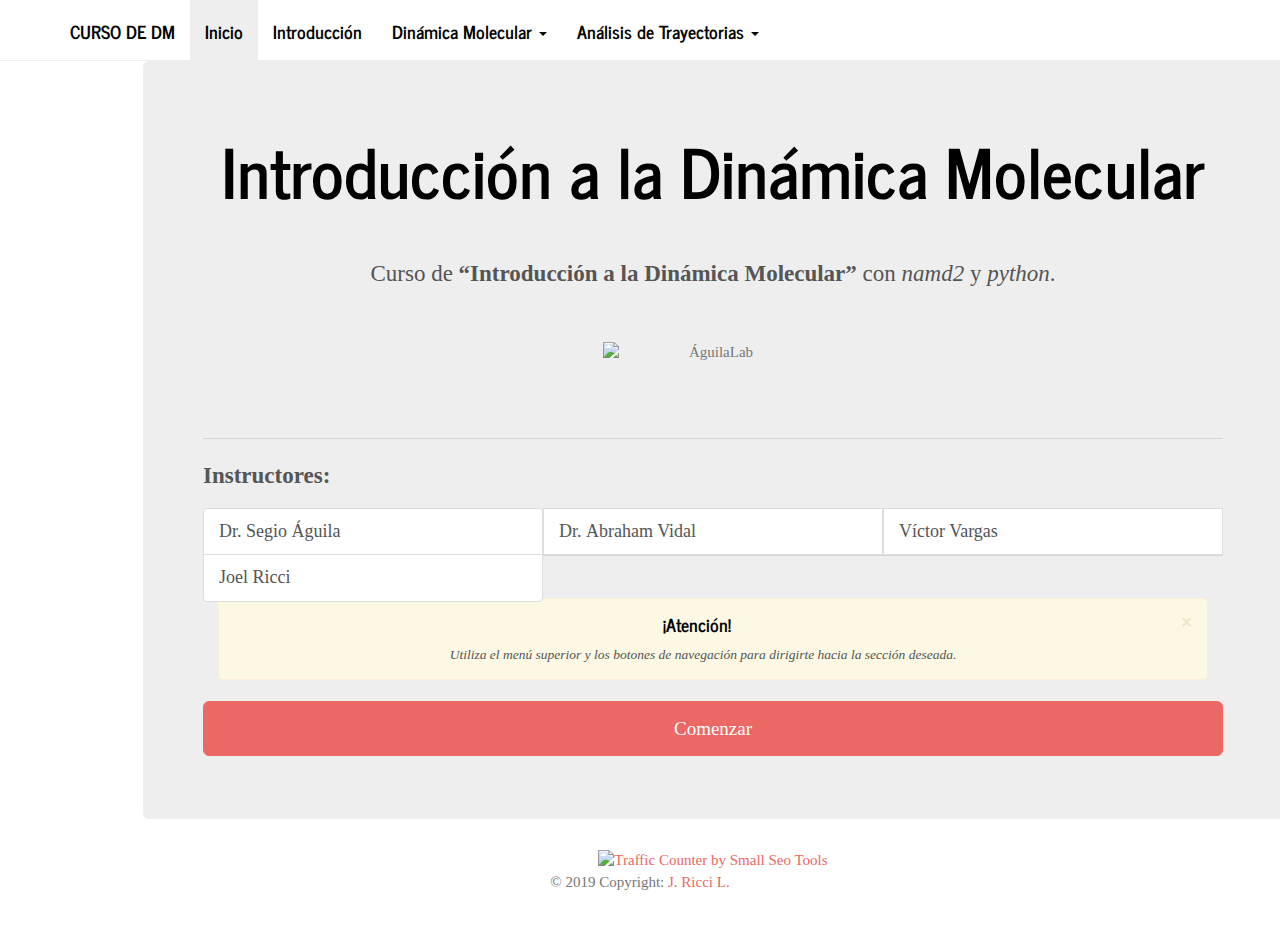
==== docs/index.html @ 70ac1cef "Repositorio inicializado" ====
<!DOCTYPE html>

<html xmlns="http://www.w3.org/1999/xhtml">

<head>

<meta charset="utf-8" />
<meta http-equiv="Content-Type" content="text/html; charset=utf-8" />
<meta name="generator" content="pandoc" />
<meta http-equiv="X-UA-Compatible" content="IE=EDGE" />




<title>index.utf8.md</title>

<script src="site_libs/jquery-1.11.3/jquery.min.js"></script>
<meta name="viewport" content="width=device-width, initial-scale=1" />
<link href="site_libs/bootstrap-3.3.5/css/journal.min.css" rel="stylesheet" />
<script src="site_libs/bootstrap-3.3.5/js/bootstrap.min.js"></script>
<script src="site_libs/bootstrap-3.3.5/shim/html5shiv.min.js"></script>
<script src="site_libs/bootstrap-3.3.5/shim/respond.min.js"></script>
<script src="site_libs/navigation-1.1/tabsets.js"></script>




<style type="text/css">
h1 {
  font-size: 34px;
}
h1.title {
  font-size: 38px;
}
h2 {
  font-size: 30px;
}
h3 {
  font-size: 24px;
}
h4 {
  font-size: 18px;
}
h5 {
  font-size: 16px;
}
h6 {
  font-size: 12px;
}
.table th:not([align]) {
  text-align: left;
}
</style>

<link rel="stylesheet" href="styles.css" type="text/css" />



<style type = "text/css">
.main-container {
  max-width: 940px;
  margin-left: auto;
  margin-right: auto;
}
code {
  color: inherit;
  background-color: rgba(0, 0, 0, 0.04);
}
img {
  max-width:100%;
}
.tabbed-pane {
  padding-top: 12px;
}
.html-widget {
  margin-bottom: 20px;
}
button.code-folding-btn:focus {
  outline: none;
}
summary {
  display: list-item;
}
</style>


<style type="text/css">
/* padding for bootstrap navbar */
body {
  padding-top: 61px;
  padding-bottom: 40px;
}
/* offset scroll position for anchor links (for fixed navbar)  */
.section h1 {
  padding-top: 66px;
  margin-top: -66px;
}
.section h2 {
  padding-top: 66px;
  margin-top: -66px;
}
.section h3 {
  padding-top: 66px;
  margin-top: -66px;
}
.section h4 {
  padding-top: 66px;
  margin-top: -66px;
}
.section h5 {
  padding-top: 66px;
  margin-top: -66px;
}
.section h6 {
  padding-top: 66px;
  margin-top: -66px;
}
.dropdown-submenu {
  position: relative;
}
.dropdown-submenu>.dropdown-menu {
  top: 0;
  left: 100%;
  margin-top: -6px;
  margin-left: -1px;
  border-radius: 0 6px 6px 6px;
}
.dropdown-submenu:hover>.dropdown-menu {
  display: block;
}
.dropdown-submenu>a:after {
  display: block;
  content: " ";
  float: right;
  width: 0;
  height: 0;
  border-color: transparent;
  border-style: solid;
  border-width: 5px 0 5px 5px;
  border-left-color: #cccccc;
  margin-top: 5px;
  margin-right: -10px;
}
.dropdown-submenu:hover>a:after {
  border-left-color: #ffffff;
}
.dropdown-submenu.pull-left {
  float: none;
}
.dropdown-submenu.pull-left>.dropdown-menu {
  left: -100%;
  margin-left: 10px;
  border-radius: 6px 0 6px 6px;
}
</style>

<script>
// manage active state of menu based on current page
$(document).ready(function () {
  // active menu anchor
  href = window.location.pathname
  href = href.substr(href.lastIndexOf('/') + 1)
  if (href === "")
    href = "index.html";
  var menuAnchor = $('a[href="' + href + '"]');

  // mark it active
  menuAnchor.parent().addClass('active');

  // if it's got a parent navbar menu mark it active as well
  menuAnchor.closest('li.dropdown').addClass('active');
});
</script>

<!-- tabsets -->

<style type="text/css">
.tabset-dropdown > .nav-tabs {
  display: inline-table;
  max-height: 500px;
  min-height: 44px;
  overflow-y: auto;
  background: white;
  border: 1px solid #ddd;
  border-radius: 4px;
}

.tabset-dropdown > .nav-tabs > li.active:before {
  content: "";
  font-family: 'Glyphicons Halflings';
  display: inline-block;
  padding: 10px;
  border-right: 1px solid #ddd;
}

.tabset-dropdown > .nav-tabs.nav-tabs-open > li.active:before {
  content: "&#xe258;";
  border: none;
}

.tabset-dropdown > .nav-tabs.nav-tabs-open:before {
  content: "";
  font-family: 'Glyphicons Halflings';
  display: inline-block;
  padding: 10px;
  border-right: 1px solid #ddd;
}

.tabset-dropdown > .nav-tabs > li.active {
  display: block;
}

.tabset-dropdown > .nav-tabs > li > a,
.tabset-dropdown > .nav-tabs > li > a:focus,
.tabset-dropdown > .nav-tabs > li > a:hover {
  border: none;
  display: inline-block;
  border-radius: 4px;
}

.tabset-dropdown > .nav-tabs.nav-tabs-open > li {
  display: block;
  float: none;
}

.tabset-dropdown > .nav-tabs > li {
  display: none;
}
</style>

<!-- code folding -->




</head>

<body>


<div class="container-fluid main-container">




<div class="navbar navbar-default  navbar-fixed-top" role="navigation">
  <div class="container">
    <div class="navbar-header">
      <button type="button" class="navbar-toggle collapsed" data-toggle="collapse" data-target="#navbar">
        <span class="icon-bar"></span>
        <span class="icon-bar"></span>
        <span class="icon-bar"></span>
      </button>
      <a class="navbar-brand" href="index.html">Curso de DM</a>
    </div>
    <div id="navbar" class="navbar-collapse collapse">
      <ul class="nav navbar-nav">
        <li>
  <a href="index.html">Inicio</a>
</li>
<li>
  <a href="intro_R_p1.html">Introducción</a>
</li>
<li class="dropdown">
  <a href="#" class="dropdown-toggle" data-toggle="dropdown" role="button" aria-expanded="false">
    Dinámica Molecular
     
    <span class="caret"></span>
  </a>
  <ul class="dropdown-menu" role="menu">
    <li>
      <a href="prep_sistema.html">Preparación del Sistema</a>
    </li>
    <li>
      <a href="parametros_dm.html">Archivos de Configuración</a>
    </li>
  </ul>
</li>
<li class="dropdown">
  <a href="#" class="dropdown-toggle" data-toggle="dropdown" role="button" aria-expanded="false">
    Análisis de Trayectorias
     
    <span class="caret"></span>
  </a>
  <ul class="dropdown-menu" role="menu">
    <li>
      <a href="intro_R_p3.html">RMSD y RMSF</a>
    </li>
  </ul>
</li>
      </ul>
      <ul class="nav navbar-nav navbar-right">
        
      </ul>
    </div><!--/.nav-collapse -->
  </div><!--/.container -->
</div><!--/.navbar -->

<div class="fluid-row" id="header">




</div>


<div class="container">
<div class="jumbotron">
<h1 class="display-4 text-center pb-3">
Introducción a la Dinámica Molecular
</h1>
<br><br>
<p class="lead text-center">
Curso de <strong>“Introducción a la Dinámica Molecular”</strong> con <i>namd2</i> y <i>python</i>.
</p>
<br>
<div class="container-fluid p-3">
<div class="row">
<div class="col-xm-12 col-sm-12 text-center">
<img src="http://aguilalab.com/wp-content/uploads/2018/06/aguila_logo.svg" class="img-responsive mx-auto d-block" alt="ÁguilaLab">
</div>
</div>
</div>
<hr class="my-5">
<p>
<strong>Instructores:</strong>
</p>
<ul class="list-group list-group-flush">
<li class="list-group-item col-sm-12 col-md-4">
Dr. Segio Águila
</li>
<li class="list-group-item col-sm-12 col-md-4">
Dr. Abraham Vidal
</li>
<li class="list-group-item col-sm-12 col-md-4">
Víctor Vargas
</li>
<li class="list-group-item col-sm-12 col-md-4">
Joel Ricci
</li>
</ul>
<br>
<hr class="my-4">
<br>
<div class="container py-5">
<div class="alert alert-dismissible alert-warning py-5">
<button type="button" class="close" data-dismiss="alert">×</button>
<h4 class="alert-heading text-center">
¡Atención!
</h4>
<p class="mb-0 text-center small">
Utiliza el menú superior y los botones de navegación para dirigirte hacia la sección deseada.
</p>
</div>
</div>
<p class="lead">
<a class="btn btn-primary btn-lg btn-block" href="./intro_R_p1.html" role="button">Comenzar</a>
</p>
</div>
</div>

<!-- Footer -->
<footer class="page-footer font-small blue">
  
  <!-- Counter -->
  <div class="container text-center">
  <a href="https://smallseotools.com/visitor-hit-counter/" target="_blank" title="Traffic Counter by Small Seo Tools" rel="nofollow noopener"><img src="https://smallseotools.com/counterDisplay?code=48f89ebe91e41e4e5cf53c9693a62c10&style=0004&pad=5&type=page&initCount=1" alt="Traffic Counter by Small Seo Tools" border="0"></a>
  </div>

  <!-- Copyright -->
  <div class="footer-copyright text-center py-3">© 2019 Copyright:
    <a href="https://github.com/jRicciL"> J. Ricci L.</a>
  </div>
  <!-- Copyright -->
  <script src="http://3Dmol.csb.pitt.edu/build/3Dmol-min.js"></script>

</footer>
<!-- Footer -->



</div>

<script>

// add bootstrap table styles to pandoc tables
function bootstrapStylePandocTables() {
  $('tr.header').parent('thead').parent('table').addClass('table table-condensed');
}
$(document).ready(function () {
  bootstrapStylePandocTables();
});


</script>

<!-- tabsets -->

<script>
$(document).ready(function () {
  window.buildTabsets("TOC");
});

$(document).ready(function () {
  $('.tabset-dropdown > .nav-tabs > li').click(function () {
    $(this).parent().toggleClass('nav-tabs-open')
  });
});
</script>

<!-- code folding -->


<!-- dynamically load mathjax for compatibility with self-contained -->
<script>
  (function () {
    var script = document.createElement("script");
    script.type = "text/javascript";
    script.src  = "https://mathjax.rstudio.com/latest/MathJax.js?config=TeX-AMS-MML_HTMLorMML";
    document.getElementsByTagName("head")[0].appendChild(script);
  })();
</script>

</body>
</html>
---- docs/site_libs/bootstrap-3.3.5/css/journal.min.css ----
@font-face {
  font-family: 'News Cycle';
  font-style: normal;
  font-weight: 400;
  src: url(fonts/NewsCycle.ttf) format('truetype');
}
@font-face {
  font-family: 'News Cycle';
  font-style: normal;
  font-weight: 700;
  src: url(fonts/NewsCycleBold.ttf) format('truetype');
}

/*!
 * bootswatch v3.3.6
 * Homepage: http://bootswatch.com
 * Copyright 2012-2015 Thomas Park
 * Licensed under MIT
 * Based on Bootstrap
*//*!
 * Bootstrap v3.3.6 (http://getbootstrap.com)
 * Copyright 2011-2015 Twitter, Inc.
 * Licensed under MIT (https://github.com/twbs/bootstrap/blob/master/LICENSE)
 *//*! normalize.css v3.0.3 | MIT License | github.com/necolas/normalize.css */html{font-family:sans-serif;-ms-text-size-adjust:100%;-webkit-text-size-adjust:100%}body{margin:0}article,aside,details,figcaption,figure,footer,header,hgroup,main,menu,nav,section,summary{display:block}audio,canvas,progress,video{display:inline-block;vertical-align:baseline}audio:not([controls]){display:none;height:0}[hidden],template{display:none}a{background-color:transparent}a:active,a:hover{outline:0}abbr[title]{border-bottom:1px dotted}b,strong{font-weight:bold}dfn{font-style:italic}h1{font-size:2em;margin:0.67em 0}mark{background:#ff0;color:#000}small{font-size:80%}sub,sup{font-size:75%;line-height:0;position:relative;vertical-align:baseline}sup{top:-0.5em}sub{bottom:-0.25em}img{border:0}svg:not(:root){overflow:hidden}figure{margin:1em 40px}hr{-webkit-box-sizing:content-box;-moz-box-sizing:content-box;box-sizing:content-box;height:0}pre{overflow:auto}code,kbd,pre,samp{font-family:monospace, monospace;font-size:1em}button,input,optgroup,select,textarea{color:inherit;font:inherit;margin:0}button{overflow:visible}button,select{text-transform:none}button,html input[type="button"],input[type="reset"],input[type="submit"]{-webkit-appearance:button;cursor:pointer}button[disabled],html input[disabled]{cursor:default}button::-moz-focus-inner,input::-moz-focus-inner{border:0;padding:0}input{line-height:normal}input[type="checkbox"],input[type="radio"]{-webkit-box-sizing:border-box;-moz-box-sizing:border-box;box-sizing:border-box;padding:0}input[type="number"]::-webkit-inner-spin-button,input[type="number"]::-webkit-outer-spin-button{height:auto}input[type="search"]{-webkit-appearance:textfield;-webkit-box-sizing:content-box;-moz-box-sizing:content-box;box-sizing:content-box}input[type="search"]::-webkit-search-cancel-button,input[type="search"]::-webkit-search-decoration{-webkit-appearance:none}fieldset{border:1px solid #c0c0c0;margin:0 2px;padding:0.35em 0.625em 0.75em}legend{border:0;padding:0}textarea{overflow:auto}optgroup{font-weight:bold}table{border-collapse:collapse;border-spacing:0}td,th{padding:0}/*! Source: https://github.com/h5bp/html5-boilerplate/blob/master/src/css/main.css */@media print{*,*:before,*:after{background:transparent !important;color:#000 !important;-webkit-box-shadow:none !important;box-shadow:none !important;text-shadow:none !important}a,a:visited{text-decoration:underline}a[href]:after{content:" (" attr(href) ")"}abbr[title]:after{content:" (" attr(title) ")"}a[href^="#"]:after,a[href^="javascript:"]:after{content:""}pre,blockquote{border:1px solid #999;page-break-inside:avoid}thead{display:table-header-group}tr,img{page-break-inside:avoid}img{max-width:100% !important}p,h2,h3{orphans:3;widows:3}h2,h3{page-break-after:avoid}.navbar{display:none}.btn>.caret,.dropup>.btn>.caret{border-top-color:#000 !important}.label{border:1px solid #000}.table{border-collapse:collapse !important}.table td,.table th{background-color:#fff !important}.table-bordered th,.table-bordered td{border:1px solid #ddd !important}}@font-face{font-family:'Glyphicons Halflings';src:url('../fonts/glyphicons-halflings-regular.eot');src:url('../fonts/glyphicons-halflings-regular.eot?#iefix') format('embedded-opentype'),url('../fonts/glyphicons-halflings-regular.woff') format('woff'),url('../fonts/glyphicons-halflings-regular.ttf') format('truetype'),url('../fonts/glyphicons-halflings-regular.svg#glyphicons_halflingsregular') format('svg')}.glyphicon{position:relative;top:1px;display:inline-block;font-family:'Glyphicons Halflings';font-style:normal;font-weight:normal;line-height:1;-webkit-font-smoothing:antialiased;-moz-osx-font-smoothing:grayscale}.glyphicon-asterisk:before{content:"\002a"}.glyphicon-plus:before{content:"\002b"}.glyphicon-euro:before,.glyphicon-eur:before{content:"\20ac"}.glyphicon-minus:before{content:"\2212"}.glyphicon-cloud:before{content:"\2601"}.glyphicon-envelope:before{content:"\2709"}.glyphicon-pencil:before{content:"\270f"}.glyphicon-glass:before{content:"\e001"}.glyphicon-music:before{content:"\e002"}.glyphicon-search:before{content:"\e003"}.glyphicon-heart:before{content:"\e005"}.glyphicon-star:before{content:"\e006"}.glyphicon-star-empty:before{content:"\e007"}.glyphicon-user:before{content:"\e008"}.glyphicon-film:before{content:"\e009"}.glyphicon-th-large:before{content:"\e010"}.glyphicon-th:before{content:"\e011"}.glyphicon-th-list:before{content:"\e012"}.glyphicon-ok:before{content:"\e013"}.glyphicon-remove:before{content:"\e014"}.glyphicon-zoom-in:before{content:"\e015"}.glyphicon-zoom-out:before{content:"\e016"}.glyphicon-off:before{content:"\e017"}.glyphicon-signal:before{content:"\e018"}.glyphicon-cog:before{content:"\e019"}.glyphicon-trash:before{content:"\e020"}.glyphicon-home:before{content:"\e021"}.glyphicon-file:before{content:"\e022"}.glyphicon-time:before{content:"\e023"}.glyphicon-road:before{content:"\e024"}.glyphicon-download-alt:before{content:"\e025"}.glyphicon-download:before{content:"\e026"}.glyphicon-upload:before{content:"\e027"}.glyphicon-inbox:before{content:"\e028"}.glyphicon-play-circle:before{content:"\e029"}.glyphicon-repeat:before{content:"\e030"}.glyphicon-refresh:before{content:"\e031"}.glyphicon-list-alt:before{content:"\e032"}.glyphicon-lock:before{content:"\e033"}.glyphicon-flag:before{content:"\e034"}.glyphicon-headphones:before{content:"\e035"}.glyphicon-volume-off:before{content:"\e036"}.glyphicon-volume-down:before{content:"\e037"}.glyphicon-volume-up:before{content:"\e038"}.glyphicon-qrcode:before{content:"\e039"}.glyphicon-barcode:before{content:"\e040"}.glyphicon-tag:before{content:"\e041"}.glyphicon-tags:before{content:"\e042"}.glyphicon-book:before{content:"\e043"}.glyphicon-bookmark:before{content:"\e044"}.glyphicon-print:before{content:"\e045"}.glyphicon-camera:before{content:"\e046"}.glyphicon-font:before{content:"\e047"}.glyphicon-bold:before{content:"\e048"}.glyphicon-italic:before{content:"\e049"}.glyphicon-text-height:before{content:"\e050"}.glyphicon-text-width:before{content:"\e051"}.glyphicon-align-left:before{content:"\e052"}.glyphicon-align-center:before{content:"\e053"}.glyphicon-align-right:before{content:"\e054"}.glyphicon-align-justify:before{content:"\e055"}.glyphicon-list:before{content:"\e056"}.glyphicon-indent-left:before{content:"\e057"}.glyphicon-indent-right:before{content:"\e058"}.glyphicon-facetime-video:before{content:"\e059"}.glyphicon-picture:before{content:"\e060"}.glyphicon-map-marker:before{content:"\e062"}.glyphicon-adjust:before{content:"\e063"}.glyphicon-tint:before{content:"\e064"}.glyphicon-edit:before{content:"\e065"}.glyphicon-share:before{content:"\e066"}.glyphicon-check:before{content:"\e067"}.glyphicon-move:before{content:"\e068"}.glyphicon-step-backward:before{content:"\e069"}.glyphicon-fast-backward:before{content:"\e070"}.glyphicon-backward:before{content:"\e071"}.glyphicon-play:before{content:"\e072"}.glyphicon-pause:before{content:"\e073"}.glyphicon-stop:before{content:"\e074"}.glyphicon-forward:before{content:"\e075"}.glyphicon-fast-forward:before{content:"\e076"}.glyphicon-step-forward:before{content:"\e077"}.glyphicon-eject:before{content:"\e078"}.glyphicon-chevron-left:before{content:"\e079"}.glyphicon-chevron-right:before{content:"\e080"}.glyphicon-plus-sign:before{content:"\e081"}.glyphicon-minus-sign:before{content:"\e082"}.glyphicon-remove-sign:before{content:"\e083"}.glyphicon-ok-sign:before{content:"\e084"}.glyphicon-question-sign:before{content:"\e085"}.glyphicon-info-sign:before{content:"\e086"}.glyphicon-screenshot:before{content:"\e087"}.glyphicon-remove-circle:before{content:"\e088"}.glyphicon-ok-circle:before{content:"\e089"}.glyphicon-ban-circle:before{content:"\e090"}.glyphicon-arrow-left:before{content:"\e091"}.glyphicon-arrow-right:before{content:"\e092"}.glyphicon-arrow-up:before{content:"\e093"}.glyphicon-arrow-down:before{content:"\e094"}.glyphicon-share-alt:before{content:"\e095"}.glyphicon-resize-full:before{content:"\e096"}.glyphicon-resize-small:before{content:"\e097"}.glyphicon-exclamation-sign:before{content:"\e101"}.glyphicon-gift:before{content:"\e102"}.glyphicon-leaf:before{content:"\e103"}.glyphicon-fire:before{content:"\e104"}.glyphicon-eye-open:before{content:"\e105"}.glyphicon-eye-close:before{content:"\e106"}.glyphicon-warning-sign:before{content:"\e107"}.glyphicon-plane:before{content:"\e108"}.glyphicon-calendar:before{content:"\e109"}.glyphicon-random:before{content:"\e110"}.glyphicon-comment:before{content:"\e111"}.glyphicon-magnet:before{content:"\e112"}.glyphicon-chevron-up:before{content:"\e113"}.glyphicon-chevron-down:before{content:"\e114"}.glyphicon-retweet:before{content:"\e115"}.glyphicon-shopping-cart:before{content:"\e116"}.glyphicon-folder-close:before{content:"\e117"}.glyphicon-folder-open:before{content:"\e118"}.glyphicon-resize-vertical:before{content:"\e119"}.glyphicon-resize-horizontal:before{content:"\e120"}.glyphicon-hdd:before{content:"\e121"}.glyphicon-bullhorn:before{content:"\e122"}.glyphicon-bell:before{content:"\e123"}.glyphicon-certificate:before{content:"\e124"}.glyphicon-thumbs-up:before{content:"\e125"}.glyphicon-thumbs-down:before{content:"\e126"}.glyphicon-hand-right:before{content:"\e127"}.glyphicon-hand-left:before{content:"\e128"}.glyphicon-hand-up:before{content:"\e129"}.glyphicon-hand-down:before{content:"\e130"}.glyphicon-circle-arrow-right:before{content:"\e131"}.glyphicon-circle-arrow-left:before{content:"\e132"}.glyphicon-circle-arrow-up:before{content:"\e133"}.glyphicon-circle-arrow-down:before{content:"\e134"}.glyphicon-globe:before{content:"\e135"}.glyphicon-wrench:before{content:"\e136"}.glyphicon-tasks:before{content:"\e137"}.glyphicon-filter:before{content:"\e138"}.glyphicon-briefcase:before{content:"\e139"}.glyphicon-fullscreen:before{content:"\e140"}.glyphicon-dashboard:before{content:"\e141"}.glyphicon-paperclip:before{content:"\e142"}.glyphicon-heart-empty:before{content:"\e143"}.glyphicon-link:before{content:"\e144"}.glyphicon-phone:before{content:"\e145"}.glyphicon-pushpin:before{content:"\e146"}.glyphicon-usd:before{content:"\e148"}.glyphicon-gbp:before{content:"\e149"}.glyphicon-sort:before{content:"\e150"}.glyphicon-sort-by-alphabet:before{content:"\e151"}.glyphicon-sort-by-alphabet-alt:before{content:"\e152"}.glyphicon-sort-by-order:before{content:"\e153"}.glyphicon-sort-by-order-alt:before{content:"\e154"}.glyphicon-sort-by-attributes:before{content:"\e155"}.glyphicon-sort-by-attributes-alt:before{content:"\e156"}.glyphicon-unchecked:before{content:"\e157"}.glyphicon-expand:before{content:"\e158"}.glyphicon-collapse-down:before{content:"\e159"}.glyphicon-collapse-up:before{content:"\e160"}.glyphicon-log-in:before{content:"\e161"}.glyphicon-flash:before{content:"\e162"}.glyphicon-log-out:before{content:"\e163"}.glyphicon-new-window:before{content:"\e164"}.glyphicon-record:before{content:"\e165"}.glyphicon-save:before{content:"\e166"}.glyphicon-open:before{content:"\e167"}.glyphicon-saved:before{content:"\e168"}.glyphicon-import:before{content:"\e169"}.glyphicon-export:before{content:"\e170"}.glyphicon-send:before{content:"\e171"}.glyphicon-floppy-disk:before{content:"\e172"}.glyphicon-floppy-saved:before{content:"\e173"}.glyphicon-floppy-remove:before{content:"\e174"}.glyphicon-floppy-save:before{content:"\e175"}.glyphicon-floppy-open:before{content:"\e176"}.glyphicon-credit-card:before{content:"\e177"}.glyphicon-transfer:before{content:"\e178"}.glyphicon-cutlery:before{content:"\e179"}.glyphicon-header:before{content:"\e180"}.glyphicon-compressed:before{content:"\e181"}.glyphicon-earphone:before{content:"\e182"}.glyphicon-phone-alt:before{content:"\e183"}.glyphicon-tower:before{content:"\e184"}.glyphicon-stats:before{content:"\e185"}.glyphicon-sd-video:before{content:"\e186"}.glyphicon-hd-video:before{content:"\e187"}.glyphicon-subtitles:before{content:"\e188"}.glyphicon-sound-stereo:before{content:"\e189"}.glyphicon-sound-dolby:before{content:"\e190"}.glyphicon-sound-5-1:before{content:"\e191"}.glyphicon-sound-6-1:before{content:"\e192"}.glyphicon-sound-7-1:before{content:"\e193"}.glyphicon-copyright-mark:before{content:"\e194"}.glyphicon-registration-mark:before{content:"\e195"}.glyphicon-cloud-download:before{content:"\e197"}.glyphicon-cloud-upload:before{content:"\e198"}.glyphicon-tree-conifer:before{content:"\e199"}.glyphicon-tree-deciduous:before{content:"\e200"}.glyphicon-cd:before{content:"\e201"}.glyphicon-save-file:before{content:"\e202"}.glyphicon-open-file:before{content:"\e203"}.glyphicon-level-up:before{content:"\e204"}.glyphicon-copy:before{content:"\e205"}.glyphicon-paste:before{content:"\e206"}.glyphicon-alert:before{content:"\e209"}.glyphicon-equalizer:before{content:"\e210"}.glyphicon-king:before{content:"\e211"}.glyphicon-queen:before{content:"\e212"}.glyphicon-pawn:before{content:"\e213"}.glyphicon-bishop:before{content:"\e214"}.glyphicon-knight:before{content:"\e215"}.glyphicon-baby-formula:before{content:"\e216"}.glyphicon-tent:before{content:"\26fa"}.glyphicon-blackboard:before{content:"\e218"}.glyphicon-bed:before{content:"\e219"}.glyphicon-apple:before{content:"\f8ff"}.glyphicon-erase:before{content:"\e221"}.glyphicon-hourglass:before{content:"\231b"}.glyphicon-lamp:before{content:"\e223"}.glyphicon-duplicate:before{content:"\e224"}.glyphicon-piggy-bank:before{content:"\e225"}.glyphicon-scissors:before{content:"\e226"}.glyphicon-bitcoin:before{content:"\e227"}.glyphicon-btc:before{content:"\e227"}.glyphicon-xbt:before{content:"\e227"}.glyphicon-yen:before{content:"\00a5"}.glyphicon-jpy:before{content:"\00a5"}.glyphicon-ruble:before{content:"\20bd"}.glyphicon-rub:before{content:"\20bd"}.glyphicon-scale:before{content:"\e230"}.glyphicon-ice-lolly:before{content:"\e231"}.glyphicon-ice-lolly-tasted:before{content:"\e232"}.glyphicon-education:before{content:"\e233"}.glyphicon-option-horizontal:before{content:"\e234"}.glyphicon-option-vertical:before{content:"\e235"}.glyphicon-menu-hamburger:before{content:"\e236"}.glyphicon-modal-window:before{content:"\e237"}.glyphicon-oil:before{content:"\e238"}.glyphicon-grain:before{content:"\e239"}.glyphicon-sunglasses:before{content:"\e240"}.glyphicon-text-size:before{content:"\e241"}.glyphicon-text-color:before{content:"\e242"}.glyphicon-text-background:before{content:"\e243"}.glyphicon-object-align-top:before{content:"\e244"}.glyphicon-object-align-bottom:before{content:"\e245"}.glyphicon-object-align-horizontal:before{content:"\e246"}.glyphicon-object-align-left:before{content:"\e247"}.glyphicon-object-align-vertical:before{content:"\e248"}.glyphicon-object-align-right:before{content:"\e249"}.glyphicon-triangle-right:before{content:"\e250"}.glyphicon-triangle-left:before{content:"\e251"}.glyphicon-triangle-bottom:before{content:"\e252"}.glyphicon-triangle-top:before{content:"\e253"}.glyphicon-console:before{content:"\e254"}.glyphicon-superscript:before{content:"\e255"}.glyphicon-subscript:before{content:"\e256"}.glyphicon-menu-left:before{content:"\e257"}.glyphicon-menu-right:before{content:"\e258"}.glyphicon-menu-down:before{content:"\e259"}.glyphicon-menu-up:before{content:"\e260"}*{-webkit-box-sizing:border-box;-moz-box-sizing:border-box;box-sizing:border-box}*:before,*:after{-webkit-box-sizing:border-box;-moz-box-sizing:border-box;box-sizing:border-box}html{font-size:10px;-webkit-tap-highlight-color:rgba(0,0,0,0)}body{font-family:Georgia,"Times New Roman",Times,serif;font-size:15px;line-height:1.42857143;color:#777777;background-color:#ffffff}input,button,select,textarea{font-family:inherit;font-size:inherit;line-height:inherit}a{color:#eb6864;text-decoration:none}a:hover,a:focus{color:#e22620;text-decoration:underline}a:focus{outline:thin dotted;outline:5px auto -webkit-focus-ring-color;outline-offset:-2px}figure{margin:0}img{vertical-align:middle}.img-responsive,.thumbnail>img,.thumbnail a>img,.carousel-inner>.item>img,.carousel-inner>.item>a>img{display:block;max-width:100%;height:auto}.img-rounded{border-radius:6px}.img-thumbnail{padding:4px;line-height:1.42857143;background-color:#ffffff;border:1px solid #dddddd;border-radius:4px;-webkit-transition:all .2s ease-in-out;-o-transition:all .2s ease-in-out;transition:all .2s ease-in-out;display:inline-block;max-width:100%;height:auto}.img-circle{border-radius:50%}hr{margin-top:21px;margin-bottom:21px;border:0;border-top:1px solid #eeeeee}.sr-only{position:absolute;width:1px;height:1px;margin:-1px;padding:0;overflow:hidden;clip:rect(0, 0, 0, 0);border:0}.sr-only-focusable:active,.sr-only-focusable:focus{position:static;width:auto;height:auto;margin:0;overflow:visible;clip:auto}[role="button"]{cursor:pointer}h1,h2,h3,h4,h5,h6,.h1,.h2,.h3,.h4,.h5,.h6{font-family:"News Cycle","Arial Narrow Bold",sans-serif;font-weight:700;line-height:1.1;color:#000000}h1 small,h2 small,h3 small,h4 small,h5 small,h6 small,.h1 small,.h2 small,.h3 small,.h4 small,.h5 small,.h6 small,h1 .small,h2 .small,h3 .small,h4 .small,h5 .small,h6 .small,.h1 .small,.h2 .small,.h3 .small,.h4 .small,.h5 .small,.h6 .small{font-weight:normal;line-height:1;color:#999999}h1,.h1,h2,.h2,h3,.h3{margin-top:21px;margin-bottom:10.5px}h1 small,.h1 small,h2 small,.h2 small,h3 small,.h3 small,h1 .small,.h1 .small,h2 .small,.h2 .small,h3 .small,.h3 .small{font-size:65%}h4,.h4,h5,.h5,h6,.h6{margin-top:10.5px;margin-bottom:10.5px}h4 small,.h4 small,h5 small,.h5 small,h6 small,.h6 small,h4 .small,.h4 .small,h5 .small,.h5 .small,h6 .small,.h6 .small{font-size:75%}h1,.h1{font-size:39px}h2,.h2{font-size:32px}h3,.h3{font-size:26px}h4,.h4{font-size:19px}h5,.h5{font-size:15px}h6,.h6{font-size:13px}p{margin:0 0 10.5px}.lead{margin-bottom:21px;font-size:17px;font-weight:300;line-height:1.4}@media (min-width:768px){.lead{font-size:22.5px}}small,.small{font-size:86%}mark,.mark{background-color:#fcf8e3;padding:.2em}.text-left{text-align:left}.text-right{text-align:right}.text-center{text-align:center}.text-justify{text-align:justify}.text-nowrap{white-space:nowrap}.text-lowercase{text-transform:lowercase}.text-uppercase{text-transform:uppercase}.text-capitalize{text-transform:capitalize}.text-muted{color:#999999}.text-primary{color:#eb6864}a.text-primary:hover,a.text-primary:focus{color:#e53c37}.text-success{color:#468847}a.text-success:hover,a.text-success:focus{color:#356635}.text-info{color:#3a87ad}a.text-info:hover,a.text-info:focus{color:#2d6987}.text-warning{color:#c09853}a.text-warning:hover,a.text-warning:focus{color:#a47e3c}.text-danger{color:#b94a48}a.text-danger:hover,a.text-danger:focus{color:#953b39}.bg-primary{color:#fff;background-color:#eb6864}a.bg-primary:hover,a.bg-primary:focus{background-color:#e53c37}.bg-success{background-color:#dff0d8}a.bg-success:hover,a.bg-success:focus{background-color:#c1e2b3}.bg-info{background-color:#d9edf7}a.bg-info:hover,a.bg-info:focus{background-color:#afd9ee}.bg-warning{background-color:#fcf8e3}a.bg-warning:hover,a.bg-warning:focus{background-color:#f7ecb5}.bg-danger{background-color:#f2dede}a.bg-danger:hover,a.bg-danger:focus{background-color:#e4b9b9}.page-header{padding-bottom:9.5px;margin:42px 0 21px;border-bottom:1px solid #eeeeee}ul,ol{margin-top:0;margin-bottom:10.5px}ul ul,ol ul,ul ol,ol ol{margin-bottom:0}.list-unstyled{padding-left:0;list-style:none}.list-inline{padding-left:0;list-style:none;margin-left:-5px}.list-inline>li{display:inline-block;padding-left:5px;padding-right:5px}dl{margin-top:0;margin-bottom:21px}dt,dd{line-height:1.42857143}dt{font-weight:bold}dd{margin-left:0}@media (min-width:768px){.dl-horizontal dt{float:left;width:160px;clear:left;text-align:right;overflow:hidden;text-overflow:ellipsis;white-space:nowrap}.dl-horizontal dd{margin-left:180px}}abbr[title],abbr[data-original-title]{cursor:help;border-bottom:1px dotted #999999}.initialism{font-size:90%;text-transform:uppercase}blockquote{padding:10.5px 21px;margin:0 0 21px;font-size:18.75px;border-left:5px solid #eeeeee}blockquote p:last-child,blockquote ul:last-child,blockquote ol:last-child{margin-bottom:0}blockquote footer,blockquote small,blockquote .small{display:block;font-size:80%;line-height:1.42857143;color:#999999}blockquote footer:before,blockquote small:before,blockquote .small:before{content:'\2014 \00A0'}.blockquote-reverse,blockquote.pull-right{padding-right:15px;padding-left:0;border-right:5px solid #eeeeee;border-left:0;text-align:right}.blockquote-reverse footer:before,blockquote.pull-right footer:before,.blockquote-reverse small:before,blockquote.pull-right small:before,.blockquote-reverse .small:before,blockquote.pull-right .small:before{content:''}.blockquote-reverse footer:after,blockquote.pull-right footer:after,.blockquote-reverse small:after,blockquote.pull-right small:after,.blockquote-reverse .small:after,blockquote.pull-right .small:after{content:'\00A0 \2014'}address{margin-bottom:21px;font-style:normal;line-height:1.42857143}code,kbd,pre,samp{font-family:monospace}code{padding:2px 4px;font-size:90%;color:#c7254e;background-color:#f9f2f4;border-radius:4px}kbd{padding:2px 4px;font-size:90%;color:#ffffff;background-color:#333333;border-radius:3px;-webkit-box-shadow:inset 0 -1px 0 rgba(0,0,0,0.25);box-shadow:inset 0 -1px 0 rgba(0,0,0,0.25)}kbd kbd{padding:0;font-size:100%;font-weight:bold;-webkit-box-shadow:none;box-shadow:none}pre{display:block;padding:10px;margin:0 0 10.5px;font-size:14px;line-height:1.42857143;word-break:break-all;word-wrap:break-word;color:#333333;background-color:#f5f5f5;border:1px solid #cccccc;border-radius:4px}pre code{padding:0;font-size:inherit;color:inherit;white-space:pre-wrap;background-color:transparent;border-radius:0}.pre-scrollable{max-height:340px;overflow-y:scroll}.container{margin-right:auto;margin-left:auto;padding-left:15px;padding-right:15px}@media (min-width:768px){.container{width:750px}}@media (min-width:992px){.container{width:970px}}@media (min-width:1200px){.container{width:1170px}}.container-fluid{margin-right:auto;margin-left:auto;padding-left:15px;padding-right:15px}.row{margin-left:-15px;margin-right:-15px}.col-xs-1,.col-sm-1,.col-md-1,.col-lg-1,.col-xs-2,.col-sm-2,.col-md-2,.col-lg-2,.col-xs-3,.col-sm-3,.col-md-3,.col-lg-3,.col-xs-4,.col-sm-4,.col-md-4,.col-lg-4,.col-xs-5,.col-sm-5,.col-md-5,.col-lg-5,.col-xs-6,.col-sm-6,.col-md-6,.col-lg-6,.col-xs-7,.col-sm-7,.col-md-7,.col-lg-7,.col-xs-8,.col-sm-8,.col-md-8,.col-lg-8,.col-xs-9,.col-sm-9,.col-md-9,.col-lg-9,.col-xs-10,.col-sm-10,.col-md-10,.col-lg-10,.col-xs-11,.col-sm-11,.col-md-11,.col-lg-11,.col-xs-12,.col-sm-12,.col-md-12,.col-lg-12{position:relative;min-height:1px;padding-left:15px;padding-right:15px}.col-xs-1,.col-xs-2,.col-xs-3,.col-xs-4,.col-xs-5,.col-xs-6,.col-xs-7,.col-xs-8,.col-xs-9,.col-xs-10,.col-xs-11,.col-xs-12{float:left}.col-xs-12{width:100%}.col-xs-11{width:91.66666667%}.col-xs-10{width:83.33333333%}.col-xs-9{width:75%}.col-xs-8{width:66.66666667%}.col-xs-7{width:58.33333333%}.col-xs-6{width:50%}.col-xs-5{width:41.66666667%}.col-xs-4{width:33.33333333%}.col-xs-3{width:25%}.col-xs-2{width:16.66666667%}.col-xs-1{width:8.33333333%}.col-xs-pull-12{right:100%}.col-xs-pull-11{right:91.66666667%}.col-xs-pull-10{right:83.33333333%}.col-xs-pull-9{right:75%}.col-xs-pull-8{right:66.66666667%}.col-xs-pull-7{right:58.33333333%}.col-xs-pull-6{right:50%}.col-xs-pull-5{right:41.66666667%}.col-xs-pull-4{right:33.33333333%}.col-xs-pull-3{right:25%}.col-xs-pull-2{right:16.66666667%}.col-xs-pull-1{right:8.33333333%}.col-xs-pull-0{right:auto}.col-xs-push-12{left:100%}.col-xs-push-11{left:91.66666667%}.col-xs-push-10{left:83.33333333%}.col-xs-push-9{left:75%}.col-xs-push-8{left:66.66666667%}.col-xs-push-7{left:58.33333333%}.col-xs-push-6{left:50%}.col-xs-push-5{left:41.66666667%}.col-xs-push-4{left:33.33333333%}.col-xs-push-3{left:25%}.col-xs-push-2{left:16.66666667%}.col-xs-push-1{left:8.33333333%}.col-xs-push-0{left:auto}.col-xs-offset-12{margin-left:100%}.col-xs-offset-11{margin-left:91.66666667%}.col-xs-offset-10{margin-left:83.33333333%}.col-xs-offset-9{margin-left:75%}.col-xs-offset-8{margin-left:66.66666667%}.col-xs-offset-7{margin-left:58.33333333%}.col-xs-offset-6{margin-left:50%}.col-xs-offset-5{margin-left:41.66666667%}.col-xs-offset-4{margin-left:33.33333333%}.col-xs-offset-3{margin-left:25%}.col-xs-offset-2{margin-left:16.66666667%}.col-xs-offset-1{margin-left:8.33333333%}.col-xs-offset-0{margin-left:0%}@media (min-width:768px){.col-sm-1,.col-sm-2,.col-sm-3,.col-sm-4,.col-sm-5,.col-sm-6,.col-sm-7,.col-sm-8,.col-sm-9,.col-sm-10,.col-sm-11,.col-sm-12{float:left}.col-sm-12{width:100%}.col-sm-11{width:91.66666667%}.col-sm-10{width:83.33333333%}.col-sm-9{width:75%}.col-sm-8{width:66.66666667%}.col-sm-7{width:58.33333333%}.col-sm-6{width:50%}.col-sm-5{width:41.66666667%}.col-sm-4{width:33.33333333%}.col-sm-3{width:25%}.col-sm-2{width:16.66666667%}.col-sm-1{width:8.33333333%}.col-sm-pull-12{right:100%}.col-sm-pull-11{right:91.66666667%}.col-sm-pull-10{right:83.33333333%}.col-sm-pull-9{right:75%}.col-sm-pull-8{right:66.66666667%}.col-sm-pull-7{right:58.33333333%}.col-sm-pull-6{right:50%}.col-sm-pull-5{right:41.66666667%}.col-sm-pull-4{right:33.33333333%}.col-sm-pull-3{right:25%}.col-sm-pull-2{right:16.66666667%}.col-sm-pull-1{right:8.33333333%}.col-sm-pull-0{right:auto}.col-sm-push-12{left:100%}.col-sm-push-11{left:91.66666667%}.col-sm-push-10{left:83.33333333%}.col-sm-push-9{left:75%}.col-sm-push-8{left:66.66666667%}.col-sm-push-7{left:58.33333333%}.col-sm-push-6{left:50%}.col-sm-push-5{left:41.66666667%}.col-sm-push-4{left:33.33333333%}.col-sm-push-3{left:25%}.col-sm-push-2{left:16.66666667%}.col-sm-push-1{left:8.33333333%}.col-sm-push-0{left:auto}.col-sm-offset-12{margin-left:100%}.col-sm-offset-11{margin-left:91.66666667%}.col-sm-offset-10{margin-left:83.33333333%}.col-sm-offset-9{margin-left:75%}.col-sm-offset-8{margin-left:66.66666667%}.col-sm-offset-7{margin-left:58.33333333%}.col-sm-offset-6{margin-left:50%}.col-sm-offset-5{margin-left:41.66666667%}.col-sm-offset-4{margin-left:33.33333333%}.col-sm-offset-3{margin-left:25%}.col-sm-offset-2{margin-left:16.66666667%}.col-sm-offset-1{margin-left:8.33333333%}.col-sm-offset-0{margin-left:0%}}@media (min-width:992px){.col-md-1,.col-md-2,.col-md-3,.col-md-4,.col-md-5,.col-md-6,.col-md-7,.col-md-8,.col-md-9,.col-md-10,.col-md-11,.col-md-12{float:left}.col-md-12{width:100%}.col-md-11{width:91.66666667%}.col-md-10{width:83.33333333%}.col-md-9{width:75%}.col-md-8{width:66.66666667%}.col-md-7{width:58.33333333%}.col-md-6{width:50%}.col-md-5{width:41.66666667%}.col-md-4{width:33.33333333%}.col-md-3{width:25%}.col-md-2{width:16.66666667%}.col-md-1{width:8.33333333%}.col-md-pull-12{right:100%}.col-md-pull-11{right:91.66666667%}.col-md-pull-10{right:83.33333333%}.col-md-pull-9{right:75%}.col-md-pull-8{right:66.66666667%}.col-md-pull-7{right:58.33333333%}.col-md-pull-6{right:50%}.col-md-pull-5{right:41.66666667%}.col-md-pull-4{right:33.33333333%}.col-md-pull-3{right:25%}.col-md-pull-2{right:16.66666667%}.col-md-pull-1{right:8.33333333%}.col-md-pull-0{right:auto}.col-md-push-12{left:100%}.col-md-push-11{left:91.66666667%}.col-md-push-10{left:83.33333333%}.col-md-push-9{left:75%}.col-md-push-8{left:66.66666667%}.col-md-push-7{left:58.33333333%}.col-md-push-6{left:50%}.col-md-push-5{left:41.66666667%}.col-md-push-4{left:33.33333333%}.col-md-push-3{left:25%}.col-md-push-2{left:16.66666667%}.col-md-push-1{left:8.33333333%}.col-md-push-0{left:auto}.col-md-offset-12{margin-left:100%}.col-md-offset-11{margin-left:91.66666667%}.col-md-offset-10{margin-left:83.33333333%}.col-md-offset-9{margin-left:75%}.col-md-offset-8{margin-left:66.66666667%}.col-md-offset-7{margin-left:58.33333333%}.col-md-offset-6{margin-left:50%}.col-md-offset-5{margin-left:41.66666667%}.col-md-offset-4{margin-left:33.33333333%}.col-md-offset-3{margin-left:25%}.col-md-offset-2{margin-left:16.66666667%}.col-md-offset-1{margin-left:8.33333333%}.col-md-offset-0{margin-left:0%}}@media (min-width:1200px){.col-lg-1,.col-lg-2,.col-lg-3,.col-lg-4,.col-lg-5,.col-lg-6,.col-lg-7,.col-lg-8,.col-lg-9,.col-lg-10,.col-lg-11,.col-lg-12{float:left}.col-lg-12{width:100%}.col-lg-11{width:91.66666667%}.col-lg-10{width:83.33333333%}.col-lg-9{width:75%}.col-lg-8{width:66.66666667%}.col-lg-7{width:58.33333333%}.col-lg-6{width:50%}.col-lg-5{width:41.66666667%}.col-lg-4{width:33.33333333%}.col-lg-3{width:25%}.col-lg-2{width:16.66666667%}.col-lg-1{width:8.33333333%}.col-lg-pull-12{right:100%}.col-lg-pull-11{right:91.66666667%}.col-lg-pull-10{right:83.33333333%}.col-lg-pull-9{right:75%}.col-lg-pull-8{right:66.66666667%}.col-lg-pull-7{right:58.33333333%}.col-lg-pull-6{right:50%}.col-lg-pull-5{right:41.66666667%}.col-lg-pull-4{right:33.33333333%}.col-lg-pull-3{right:25%}.col-lg-pull-2{right:16.66666667%}.col-lg-pull-1{right:8.33333333%}.col-lg-pull-0{right:auto}.col-lg-push-12{left:100%}.col-lg-push-11{left:91.66666667%}.col-lg-push-10{left:83.33333333%}.col-lg-push-9{left:75%}.col-lg-push-8{left:66.66666667%}.col-lg-push-7{left:58.33333333%}.col-lg-push-6{left:50%}.col-lg-push-5{left:41.66666667%}.col-lg-push-4{left:33.33333333%}.col-lg-push-3{left:25%}.col-lg-push-2{left:16.66666667%}.col-lg-push-1{left:8.33333333%}.col-lg-push-0{left:auto}.col-lg-offset-12{margin-left:100%}.col-lg-offset-11{margin-left:91.66666667%}.col-lg-offset-10{margin-left:83.33333333%}.col-lg-offset-9{margin-left:75%}.col-lg-offset-8{margin-left:66.66666667%}.col-lg-offset-7{margin-left:58.33333333%}.col-lg-offset-6{margin-left:50%}.col-lg-offset-5{margin-left:41.66666667%}.col-lg-offset-4{margin-left:33.33333333%}.col-lg-offset-3{margin-left:25%}.col-lg-offset-2{margin-left:16.66666667%}.col-lg-offset-1{margin-left:8.33333333%}.col-lg-offset-0{margin-left:0%}}table{background-color:transparent}caption{padding-top:8px;padding-bottom:8px;color:#999999;text-align:left}th{}.table{width:100%;max-width:100%;margin-bottom:21px}.table>thead>tr>th,.table>tbody>tr>th,.table>tfoot>tr>th,.table>thead>tr>td,.table>tbody>tr>td,.table>tfoot>tr>td{padding:8px;line-height:1.42857143;vertical-align:top;border-top:1px solid #dddddd}.table>thead>tr>th{vertical-align:bottom;border-bottom:2px solid #dddddd}.table>caption+thead>tr:first-child>th,.table>colgroup+thead>tr:first-child>th,.table>thead:first-child>tr:first-child>th,.table>caption+thead>tr:first-child>td,.table>colgroup+thead>tr:first-child>td,.table>thead:first-child>tr:first-child>td{border-top:0}.table>tbody+tbody{border-top:2px solid #dddddd}.table .table{background-color:#ffffff}.table-condensed>thead>tr>th,.table-condensed>tbody>tr>th,.table-condensed>tfoot>tr>th,.table-condensed>thead>tr>td,.table-condensed>tbody>tr>td,.table-condensed>tfoot>tr>td{padding:5px}.table-bordered{border:1px solid #dddddd}.table-bordered>thead>tr>th,.table-bordered>tbody>tr>th,.table-bordered>tfoot>tr>th,.table-bordered>thead>tr>td,.table-bordered>tbody>tr>td,.table-bordered>tfoot>tr>td{border:1px solid #dddddd}.table-bordered>thead>tr>th,.table-bordered>thead>tr>td{border-bottom-width:2px}.table-striped>tbody>tr:nth-of-type(odd){background-color:#f9f9f9}.table-hover>tbody>tr:hover{background-color:#f5f5f5}table col[class*="col-"]{position:static;float:none;display:table-column}table td[class*="col-"],table th[class*="col-"]{position:static;float:none;display:table-cell}.table>thead>tr>td.active,.table>tbody>tr>td.active,.table>tfoot>tr>td.active,.table>thead>tr>th.active,.table>tbody>tr>th.active,.table>tfoot>tr>th.active,.table>thead>tr.active>td,.table>tbody>tr.active>td,.table>tfoot>tr.active>td,.table>thead>tr.active>th,.table>tbody>tr.active>th,.table>tfoot>tr.active>th{background-color:#f5f5f5}.table-hover>tbody>tr>td.active:hover,.table-hover>tbody>tr>th.active:hover,.table-hover>tbody>tr.active:hover>td,.table-hover>tbody>tr:hover>.active,.table-hover>tbody>tr.active:hover>th{background-color:#e8e8e8}.table>thead>tr>td.success,.table>tbody>tr>td.success,.table>tfoot>tr>td.success,.table>thead>tr>th.success,.table>tbody>tr>th.success,.table>tfoot>tr>th.success,.table>thead>tr.success>td,.table>tbody>tr.success>td,.table>tfoot>tr.success>td,.table>thead>tr.success>th,.table>tbody>tr.success>th,.table>tfoot>tr.success>th{background-color:#dff0d8}.table-hover>tbody>tr>td.success:hover,.table-hover>tbody>tr>th.success:hover,.table-hover>tbody>tr.success:hover>td,.table-hover>tbody>tr:hover>.success,.table-hover>tbody>tr.success:hover>th{background-color:#d0e9c6}.table>thead>tr>td.info,.table>tbody>tr>td.info,.table>tfoot>tr>td.info,.table>thead>tr>th.info,.table>tbody>tr>th.info,.table>tfoot>tr>th.info,.table>thead>tr.info>td,.table>tbody>tr.info>td,.table>tfoot>tr.info>td,.table>thead>tr.info>th,.table>tbody>tr.info>th,.table>tfoot>tr.info>th{background-color:#d9edf7}.table-hover>tbody>tr>td.info:hover,.table-hover>tbody>tr>th.info:hover,.table-hover>tbody>tr.info:hover>td,.table-hover>tbody>tr:hover>.info,.table-hover>tbody>tr.info:hover>th{background-color:#c4e3f3}.table>thead>tr>td.warning,.table>tbody>tr>td.warning,.table>tfoot>tr>td.warning,.table>thead>tr>th.warning,.table>tbody>tr>th.warning,.table>tfoot>tr>th.warning,.table>thead>tr.warning>td,.table>tbody>tr.warning>td,.table>tfoot>tr.warning>td,.table>thead>tr.warning>th,.table>tbody>tr.warning>th,.table>tfoot>tr.warning>th{background-color:#fcf8e3}.table-hover>tbody>tr>td.warning:hover,.table-hover>tbody>tr>th.warning:hover,.table-hover>tbody>tr.warning:hover>td,.table-hover>tbody>tr:hover>.warning,.table-hover>tbody>tr.warning:hover>th{background-color:#faf2cc}.table>thead>tr>td.danger,.table>tbody>tr>td.danger,.table>tfoot>tr>td.danger,.table>thead>tr>th.danger,.table>tbody>tr>th.danger,.table>tfoot>tr>th.danger,.table>thead>tr.danger>td,.table>tbody>tr.danger>td,.table>tfoot>tr.danger>td,.table>thead>tr.danger>th,.table>tbody>tr.danger>th,.table>tfoot>tr.danger>th{background-color:#f2dede}.table-hover>tbody>tr>td.danger:hover,.table-hover>tbody>tr>th.danger:hover,.table-hover>tbody>tr.danger:hover>td,.table-hover>tbody>tr:hover>.danger,.table-hover>tbody>tr.danger:hover>th{background-color:#ebcccc}.table-responsive{overflow-x:auto;min-height:0.01%}@media screen and (max-width:767px){.table-responsive{width:100%;margin-bottom:15.75px;overflow-y:hidden;-ms-overflow-style:-ms-autohiding-scrollbar;border:1px solid #dddddd}.table-responsive>.table{margin-bottom:0}.table-responsive>.table>thead>tr>th,.table-responsive>.table>tbody>tr>th,.table-responsive>.table>tfoot>tr>th,.table-responsive>.table>thead>tr>td,.table-responsive>.table>tbody>tr>td,.table-responsive>.table>tfoot>tr>td{white-space:nowrap}.table-responsive>.table-bordered{border:0}.table-responsive>.table-bordered>thead>tr>th:first-child,.table-responsive>.table-bordered>tbody>tr>th:first-child,.table-responsive>.table-bordered>tfoot>tr>th:first-child,.table-responsive>.table-bordered>thead>tr>td:first-child,.table-responsive>.table-bordered>tbody>tr>td:first-child,.table-responsive>.table-bordered>tfoot>tr>td:first-child{border-left:0}.table-responsive>.table-bordered>thead>tr>th:last-child,.table-responsive>.table-bordered>tbody>tr>th:last-child,.table-responsive>.table-bordered>tfoot>tr>th:last-child,.table-responsive>.table-bordered>thead>tr>td:last-child,.table-responsive>.table-bordered>tbody>tr>td:last-child,.table-responsive>.table-bordered>tfoot>tr>td:last-child{border-right:0}.table-responsive>.table-bordered>tbody>tr:last-child>th,.table-responsive>.table-bordered>tfoot>tr:last-child>th,.table-responsive>.table-bordered>tbody>tr:last-child>td,.table-responsive>.table-bordered>tfoot>tr:last-child>td{border-bottom:0}}fieldset{padding:0;margin:0;border:0;min-width:0}legend{display:block;width:100%;padding:0;margin-bottom:21px;font-size:22.5px;line-height:inherit;color:#777777;border:0;border-bottom:1px solid #e5e5e5}label{display:inline-block;max-width:100%;margin-bottom:5px;font-weight:bold}input[type="search"]{-webkit-box-sizing:border-box;-moz-box-sizing:border-box;box-sizing:border-box}input[type="radio"],input[type="checkbox"]{margin:4px 0 0;margin-top:1px \9;line-height:normal}input[type="file"]{display:block}input[type="range"]{display:block;width:100%}select[multiple],select[size]{height:auto}input[type="file"]:focus,input[type="radio"]:focus,input[type="checkbox"]:focus{outline:thin dotted;outline:5px auto -webkit-focus-ring-color;outline-offset:-2px}output{display:block;padding-top:9px;font-size:15px;line-height:1.42857143;color:#777777}.form-control{display:block;width:100%;height:39px;padding:8px 12px;font-size:15px;line-height:1.42857143;color:#777777;background-color:#ffffff;background-image:none;border:1px solid #cccccc;border-radius:4px;-webkit-box-shadow:inset 0 1px 1px rgba(0,0,0,0.075);box-shadow:inset 0 1px 1px rgba(0,0,0,0.075);-webkit-transition:border-color ease-in-out .15s,-webkit-box-shadow ease-in-out .15s;-o-transition:border-color ease-in-out .15s,box-shadow ease-in-out .15s;transition:border-color ease-in-out .15s,box-shadow ease-in-out .15s}.form-control:focus{border-color:#66afe9;outline:0;-webkit-box-shadow:inset 0 1px 1px rgba(0,0,0,0.075),0 0 8px rgba(102,175,233,0.6);box-shadow:inset 0 1px 1px rgba(0,0,0,0.075),0 0 8px rgba(102,175,233,0.6)}.form-control::-moz-placeholder{color:#999999;opacity:1}.form-control:-ms-input-placeholder{color:#999999}.form-control::-webkit-input-placeholder{color:#999999}.form-control::-ms-expand{border:0;background-color:transparent}.form-control[disabled],.form-control[readonly],fieldset[disabled] .form-control{background-color:#eeeeee;opacity:1}.form-control[disabled],fieldset[disabled] .form-control{cursor:not-allowed}textarea.form-control{height:auto}input[type="search"]{-webkit-appearance:none}@media screen and (-webkit-min-device-pixel-ratio:0){input[type="date"].form-control,input[type="time"].form-control,input[type="datetime-local"].form-control,input[type="month"].form-control{line-height:39px}input[type="date"].input-sm,input[type="time"].input-sm,input[type="datetime-local"].input-sm,input[type="month"].input-sm,.input-group-sm input[type="date"],.input-group-sm input[type="time"],.input-group-sm input[type="datetime-local"],.input-group-sm input[type="month"]{line-height:31px}input[type="date"].input-lg,input[type="time"].input-lg,input[type="datetime-local"].input-lg,input[type="month"].input-lg,.input-group-lg input[type="date"],.input-group-lg input[type="time"],.input-group-lg input[type="datetime-local"],.input-group-lg input[type="month"]{line-height:56px}}.form-group{margin-bottom:15px}.radio,.checkbox{position:relative;display:block;margin-top:10px;margin-bottom:10px}.radio label,.checkbox label{min-height:21px;padding-left:20px;margin-bottom:0;font-weight:normal;cursor:pointer}.radio input[type="radio"],.radio-inline input[type="radio"],.checkbox input[type="checkbox"],.checkbox-inline input[type="checkbox"]{position:absolute;margin-left:-20px;margin-top:4px \9}.radio+.radio,.checkbox+.checkbox{margin-top:-5px}.radio-inline,.checkbox-inline{position:relative;display:inline-block;padding-left:20px;margin-bottom:0;vertical-align:middle;font-weight:normal;cursor:pointer}.radio-inline+.radio-inline,.checkbox-inline+.checkbox-inline{margin-top:0;margin-left:10px}input[type="radio"][disabled],input[type="checkbox"][disabled],input[type="radio"].disabled,input[type="checkbox"].disabled,fieldset[disabled] input[type="radio"],fieldset[disabled] input[type="checkbox"]{cursor:not-allowed}.radio-inline.disabled,.checkbox-inline.disabled,fieldset[disabled] .radio-inline,fieldset[disabled] .checkbox-inline{cursor:not-allowed}.radio.disabled label,.checkbox.disabled label,fieldset[disabled] .radio label,fieldset[disabled] .checkbox label{cursor:not-allowed}.form-control-static{padding-top:9px;padding-bottom:9px;margin-bottom:0;min-height:36px}.form-control-static.input-lg,.form-control-static.input-sm{padding-left:0;padding-right:0}.input-sm{height:31px;padding:5px 10px;font-size:13px;line-height:1.5;border-radius:3px}select.input-sm{height:31px;line-height:31px}textarea.input-sm,select[multiple].input-sm{height:auto}.form-group-sm .form-control{height:31px;padding:5px 10px;font-size:13px;line-height:1.5;border-radius:3px}.form-group-sm select.form-control{height:31px;line-height:31px}.form-group-sm textarea.form-control,.form-group-sm select[multiple].form-control{height:auto}.form-group-sm .form-control-static{height:31px;min-height:34px;padding:6px 10px;font-size:13px;line-height:1.5}.input-lg{height:56px;padding:14px 16px;font-size:19px;line-height:1.3333333;border-radius:6px}select.input-lg{height:56px;line-height:56px}textarea.input-lg,select[multiple].input-lg{height:auto}.form-group-lg .form-control{height:56px;padding:14px 16px;font-size:19px;line-height:1.3333333;border-radius:6px}.form-group-lg select.form-control{height:56px;line-height:56px}.form-group-lg textarea.form-control,.form-group-lg select[multiple].form-control{height:auto}.form-group-lg .form-control-static{height:56px;min-height:40px;padding:15px 16px;font-size:19px;line-height:1.3333333}.has-feedback{position:relative}.has-feedback .form-control{padding-right:48.75px}.form-control-feedback{position:absolute;top:0;right:0;z-index:2;display:block;width:39px;height:39px;line-height:39px;text-align:center;pointer-events:none}.input-lg+.form-control-feedback,.input-group-lg+.form-control-feedback,.form-group-lg .form-control+.form-control-feedback{width:56px;height:56px;line-height:56px}.input-sm+.form-control-feedback,.input-group-sm+.form-control-feedback,.form-group-sm .form-control+.form-control-feedback{width:31px;height:31px;line-height:31px}.has-success .help-block,.has-success .control-label,.has-success .radio,.has-success .checkbox,.has-success .radio-inline,.has-success .checkbox-inline,.has-success.radio label,.has-success.checkbox label,.has-success.radio-inline label,.has-success.checkbox-inline label{color:#468847}.has-success .form-control{border-color:#468847;-webkit-box-shadow:inset 0 1px 1px rgba(0,0,0,0.075);box-shadow:inset 0 1px 1px rgba(0,0,0,0.075)}.has-success .form-control:focus{border-color:#356635;-webkit-box-shadow:inset 0 1px 1px rgba(0,0,0,0.075),0 0 6px #7aba7b;box-shadow:inset 0 1px 1px rgba(0,0,0,0.075),0 0 6px #7aba7b}.has-success .input-group-addon{color:#468847;border-color:#468847;background-color:#dff0d8}.has-success .form-control-feedback{color:#468847}.has-warning .help-block,.has-warning .control-label,.has-warning .radio,.has-warning .checkbox,.has-warning .radio-inline,.has-warning .checkbox-inline,.has-warning.radio label,.has-warning.checkbox label,.has-warning.radio-inline label,.has-warning.checkbox-inline label{color:#c09853}.has-warning .form-control{border-color:#c09853;-webkit-box-shadow:inset 0 1px 1px rgba(0,0,0,0.075);box-shadow:inset 0 1px 1px rgba(0,0,0,0.075)}.has-warning .form-control:focus{border-color:#a47e3c;-webkit-box-shadow:inset 0 1px 1px rgba(0,0,0,0.075),0 0 6px #dbc59e;box-shadow:inset 0 1px 1px rgba(0,0,0,0.075),0 0 6px #dbc59e}.has-warning .input-group-addon{color:#c09853;border-color:#c09853;background-color:#fcf8e3}.has-warning .form-control-feedback{color:#c09853}.has-error .help-block,.has-error .control-label,.has-error .radio,.has-error .checkbox,.has-error .radio-inline,.has-error .checkbox-inline,.has-error.radio label,.has-error.checkbox label,.has-error.radio-inline label,.has-error.checkbox-inline label{color:#b94a48}.has-error .form-control{border-color:#b94a48;-webkit-box-shadow:inset 0 1px 1px rgba(0,0,0,0.075);box-shadow:inset 0 1px 1px rgba(0,0,0,0.075)}.has-error .form-control:focus{border-color:#953b39;-webkit-box-shadow:inset 0 1px 1px rgba(0,0,0,0.075),0 0 6px #d59392;box-shadow:inset 0 1px 1px rgba(0,0,0,0.075),0 0 6px #d59392}.has-error .input-group-addon{color:#b94a48;border-color:#b94a48;background-color:#f2dede}.has-error .form-control-feedback{color:#b94a48}.has-feedback label~.form-control-feedback{top:26px}.has-feedback label.sr-only~.form-control-feedback{top:0}.help-block{display:block;margin-top:5px;margin-bottom:10px;color:#b7b7b7}@media (min-width:768px){.form-inline .form-group{display:inline-block;margin-bottom:0;vertical-align:middle}.form-inline .form-control{display:inline-block;width:auto;vertical-align:middle}.form-inline .form-control-static{display:inline-block}.form-inline .input-group{display:inline-table;vertical-align:middle}.form-inline .input-group .input-group-addon,.form-inline .input-group .input-group-btn,.form-inline .input-group .form-control{width:auto}.form-inline .input-group>.form-control{width:100%}.form-inline .control-label{margin-bottom:0;vertical-align:middle}.form-inline .radio,.form-inline .checkbox{display:inline-block;margin-top:0;margin-bottom:0;vertical-align:middle}.form-inline .radio label,.form-inline .checkbox label{padding-left:0}.form-inline .radio input[type="radio"],.form-inline .checkbox input[type="checkbox"]{position:relative;margin-left:0}.form-inline .has-feedback .form-control-feedback{top:0}}.form-horizontal .radio,.form-horizontal .checkbox,.form-horizontal .radio-inline,.form-horizontal .checkbox-inline{margin-top:0;margin-bottom:0;padding-top:9px}.form-horizontal .radio,.form-horizontal .checkbox{min-height:30px}.form-horizontal .form-group{margin-left:-15px;margin-right:-15px}@media (min-width:768px){.form-horizontal .control-label{text-align:right;margin-bottom:0;padding-top:9px}}.form-horizontal .has-feedback .form-control-feedback{right:15px}@media (min-width:768px){.form-horizontal .form-group-lg .control-label{padding-top:15px;font-size:19px}}@media (min-width:768px){.form-horizontal .form-group-sm .control-label{padding-top:6px;font-size:13px}}.btn{display:inline-block;margin-bottom:0;font-weight:normal;text-align:center;vertical-align:middle;-ms-touch-action:manipulation;touch-action:manipulation;cursor:pointer;background-image:none;border:1px solid transparent;white-space:nowrap;padding:8px 12px;font-size:15px;line-height:1.42857143;border-radius:4px;-webkit-user-select:none;-moz-user-select:none;-ms-user-select:none;user-select:none}.btn:focus,.btn:active:focus,.btn.active:focus,.btn.focus,.btn:active.focus,.btn.active.focus{outline:thin dotted;outline:5px auto -webkit-focus-ring-color;outline-offset:-2px}.btn:hover,.btn:focus,.btn.focus{color:#ffffff;text-decoration:none}.btn:active,.btn.active{outline:0;background-image:none;-webkit-box-shadow:inset 0 3px 5px rgba(0,0,0,0.125);box-shadow:inset 0 3px 5px rgba(0,0,0,0.125)}.btn.disabled,.btn[disabled],fieldset[disabled] .btn{cursor:not-allowed;opacity:0.65;filter:alpha(opacity=65);-webkit-box-shadow:none;box-shadow:none}a.btn.disabled,fieldset[disabled] a.btn{pointer-events:none}.btn-default{color:#ffffff;background-color:#999999;border-color:#999999}.btn-default:focus,.btn-default.focus{color:#ffffff;background-color:#808080;border-color:#595959}.btn-default:hover{color:#ffffff;background-color:#808080;border-color:#7a7a7a}.btn-default:active,.btn-default.active,.open>.dropdown-toggle.btn-default{color:#ffffff;background-color:#808080;border-color:#7a7a7a}.btn-default:active:hover,.btn-default.active:hover,.open>.dropdown-toggle.btn-default:hover,.btn-default:active:focus,.btn-default.active:focus,.open>.dropdown-toggle.btn-default:focus,.btn-default:active.focus,.btn-default.active.focus,.open>.dropdown-toggle.btn-default.focus{color:#ffffff;background-color:#6e6e6e;border-color:#595959}.btn-default:active,.btn-default.active,.open>.dropdown-toggle.btn-default{background-image:none}.btn-default.disabled:hover,.btn-default[disabled]:hover,fieldset[disabled] .btn-default:hover,.btn-default.disabled:focus,.btn-default[disabled]:focus,fieldset[disabled] .btn-default:focus,.btn-default.disabled.focus,.btn-default[disabled].focus,fieldset[disabled] .btn-default.focus{background-color:#999999;border-color:#999999}.btn-default .badge{color:#999999;background-color:#ffffff}.btn-primary{color:#ffffff;background-color:#eb6864;border-color:#eb6864}.btn-primary:focus,.btn-primary.focus{color:#ffffff;background-color:#e53c37;border-color:#b81c18}.btn-primary:hover{color:#ffffff;background-color:#e53c37;border-color:#e4332e}.btn-primary:active,.btn-primary.active,.open>.dropdown-toggle.btn-primary{color:#ffffff;background-color:#e53c37;border-color:#e4332e}.btn-primary:active:hover,.btn-primary.active:hover,.open>.dropdown-toggle.btn-primary:hover,.btn-primary:active:focus,.btn-primary.active:focus,.open>.dropdown-toggle.btn-primary:focus,.btn-primary:active.focus,.btn-primary.active.focus,.open>.dropdown-toggle.btn-primary.focus{color:#ffffff;background-color:#dc221c;border-color:#b81c18}.btn-primary:active,.btn-primary.active,.open>.dropdown-toggle.btn-primary{background-image:none}.btn-primary.disabled:hover,.btn-primary[disabled]:hover,fieldset[disabled] .btn-primary:hover,.btn-primary.disabled:focus,.btn-primary[disabled]:focus,fieldset[disabled] .btn-primary:focus,.btn-primary.disabled.focus,.btn-primary[disabled].focus,fieldset[disabled] .btn-primary.focus{background-color:#eb6864;border-color:#eb6864}.btn-primary .badge{color:#eb6864;background-color:#ffffff}.btn-success{color:#ffffff;background-color:#22b24c;border-color:#22b24c}.btn-success:focus,.btn-success.focus{color:#ffffff;background-color:#1a873a;border-color:#0e471e}.btn-success:hover{color:#ffffff;background-color:#1a873a;border-color:#187f36}.btn-success:active,.btn-success.active,.open>.dropdown-toggle.btn-success{color:#ffffff;background-color:#1a873a;border-color:#187f36}.btn-success:active:hover,.btn-success.active:hover,.open>.dropdown-toggle.btn-success:hover,.btn-success:active:focus,.btn-success.active:focus,.open>.dropdown-toggle.btn-success:focus,.btn-success:active.focus,.btn-success.active.focus,.open>.dropdown-toggle.btn-success.focus{color:#ffffff;background-color:#14692d;border-color:#0e471e}.btn-success:active,.btn-success.active,.open>.dropdown-toggle.btn-success{background-image:none}.btn-success.disabled:hover,.btn-success[disabled]:hover,fieldset[disabled] .btn-success:hover,.btn-success.disabled:focus,.btn-success[disabled]:focus,fieldset[disabled] .btn-success:focus,.btn-success.disabled.focus,.btn-success[disabled].focus,fieldset[disabled] .btn-success.focus{background-color:#22b24c;border-color:#22b24c}.btn-success .badge{color:#22b24c;background-color:#ffffff}.btn-info{color:#ffffff;background-color:#336699;border-color:#336699}.btn-info:focus,.btn-info.focus{color:#ffffff;background-color:#264c73;border-color:#132639}.btn-info:hover{color:#ffffff;background-color:#264c73;border-color:#24476b}.btn-info:active,.btn-info.active,.open>.dropdown-toggle.btn-info{color:#ffffff;background-color:#264c73;border-color:#24476b}.btn-info:active:hover,.btn-info.active:hover,.open>.dropdown-toggle.btn-info:hover,.btn-info:active:focus,.btn-info.active:focus,.open>.dropdown-toggle.btn-info:focus,.btn-info:active.focus,.btn-info.active.focus,.open>.dropdown-toggle.btn-info.focus{color:#ffffff;background-color:#1d3b58;border-color:#132639}.btn-info:active,.btn-info.active,.open>.dropdown-toggle.btn-info{background-image:none}.btn-info.disabled:hover,.btn-info[disabled]:hover,fieldset[disabled] .btn-info:hover,.btn-info.disabled:focus,.btn-info[disabled]:focus,fieldset[disabled] .btn-info:focus,.btn-info.disabled.focus,.btn-info[disabled].focus,fieldset[disabled] .btn-info.focus{background-color:#336699;border-color:#336699}.btn-info .badge{color:#336699;background-color:#ffffff}.btn-warning{color:#ffffff;background-color:#f5e625;border-color:#f5e625}.btn-warning:focus,.btn-warning.focus{color:#ffffff;background-color:#ddce0a;border-color:#948a07}.btn-warning:hover{color:#ffffff;background-color:#ddce0a;border-color:#d3c50a}.btn-warning:active,.btn-warning.active,.open>.dropdown-toggle.btn-warning{color:#ffffff;background-color:#ddce0a;border-color:#d3c50a}.btn-warning:active:hover,.btn-warning.active:hover,.open>.dropdown-toggle.btn-warning:hover,.btn-warning:active:focus,.btn-warning.active:focus,.open>.dropdown-toggle.btn-warning:focus,.btn-warning:active.focus,.btn-warning.active.focus,.open>.dropdown-toggle.btn-warning.focus{color:#ffffff;background-color:#bbae09;border-color:#948a07}.btn-warning:active,.btn-warning.active,.open>.dropdown-toggle.btn-warning{background-image:none}.btn-warning.disabled:hover,.btn-warning[disabled]:hover,fieldset[disabled] .btn-warning:hover,.btn-warning.disabled:focus,.btn-warning[disabled]:focus,fieldset[disabled] .btn-warning:focus,.btn-warning.disabled.focus,.btn-warning[disabled].focus,fieldset[disabled] .btn-warning.focus{background-color:#f5e625;border-color:#f5e625}.btn-warning .badge{color:#f5e625;background-color:#ffffff}.btn-danger{color:#ffffff;background-color:#f57a00;border-color:#f57a00}.btn-danger:focus,.btn-danger.focus{color:#ffffff;background-color:#c26100;border-color:#763b00}.btn-danger:hover{color:#ffffff;background-color:#c26100;border-color:#b85c00}.btn-danger:active,.btn-danger.active,.open>.dropdown-toggle.btn-danger{color:#ffffff;background-color:#c26100;border-color:#b85c00}.btn-danger:active:hover,.btn-danger.active:hover,.open>.dropdown-toggle.btn-danger:hover,.btn-danger:active:focus,.btn-danger.active:focus,.open>.dropdown-toggle.btn-danger:focus,.btn-danger:active.focus,.btn-danger.active.focus,.open>.dropdown-toggle.btn-danger.focus{color:#ffffff;background-color:#9e4f00;border-color:#763b00}.btn-danger:active,.btn-danger.active,.open>.dropdown-toggle.btn-danger{background-image:none}.btn-danger.disabled:hover,.btn-danger[disabled]:hover,fieldset[disabled] .btn-danger:hover,.btn-danger.disabled:focus,.btn-danger[disabled]:focus,fieldset[disabled] .btn-danger:focus,.btn-danger.disabled.focus,.btn-danger[disabled].focus,fieldset[disabled] .btn-danger.focus{background-color:#f57a00;border-color:#f57a00}.btn-danger .badge{color:#f57a00;background-color:#ffffff}.btn-link{color:#eb6864;font-weight:normal;border-radius:0}.btn-link,.btn-link:active,.btn-link.active,.btn-link[disabled],fieldset[disabled] .btn-link{background-color:transparent;-webkit-box-shadow:none;box-shadow:none}.btn-link,.btn-link:hover,.btn-link:focus,.btn-link:active{border-color:transparent}.btn-link:hover,.btn-link:focus{color:#e22620;text-decoration:underline;background-color:transparent}.btn-link[disabled]:hover,fieldset[disabled] .btn-link:hover,.btn-link[disabled]:focus,fieldset[disabled] .btn-link:focus{color:#999999;text-decoration:none}.btn-lg,.btn-group-lg>.btn{padding:14px 16px;font-size:19px;line-height:1.3333333;border-radius:6px}.btn-sm,.btn-group-sm>.btn{padding:5px 10px;font-size:13px;line-height:1.5;border-radius:3px}.btn-xs,.btn-group-xs>.btn{padding:1px 5px;font-size:13px;line-height:1.5;border-radius:3px}.btn-block{display:block;width:100%}.btn-block+.btn-block{margin-top:5px}input[type="submit"].btn-block,input[type="reset"].btn-block,input[type="button"].btn-block{width:100%}.fade{opacity:0;-webkit-transition:opacity 0.15s linear;-o-transition:opacity 0.15s linear;transition:opacity 0.15s linear}.fade.in{opacity:1}.collapse{display:none}.collapse.in{display:block}tr.collapse.in{display:table-row}tbody.collapse.in{display:table-row-group}.collapsing{position:relative;height:0;overflow:hidden;-webkit-transition-property:height, visibility;-o-transition-property:height, visibility;transition-property:height, visibility;-webkit-transition-duration:0.35s;-o-transition-duration:0.35s;transition-duration:0.35s;-webkit-transition-timing-function:ease;-o-transition-timing-function:ease;transition-timing-function:ease}.caret{display:inline-block;width:0;height:0;margin-left:2px;vertical-align:middle;border-top:4px dashed;border-top:4px solid \9;border-right:4px solid transparent;border-left:4px solid transparent}.dropup,.dropdown{position:relative}.dropdown-toggle:focus{outline:0}.dropdown-menu{position:absolute;top:100%;left:0;z-index:1000;display:none;float:left;min-width:160px;padding:5px 0;margin:2px 0 0;list-style:none;font-size:15px;text-align:left;background-color:#ffffff;border:1px solid #cccccc;border:1px solid rgba(0,0,0,0.15);border-radius:4px;-webkit-box-shadow:0 6px 12px rgba(0,0,0,0.175);box-shadow:0 6px 12px rgba(0,0,0,0.175);-webkit-background-clip:padding-box;background-clip:padding-box}.dropdown-menu.pull-right{right:0;left:auto}.dropdown-menu .divider{height:1px;margin:9.5px 0;overflow:hidden;background-color:#e5e5e5}.dropdown-menu>li>a{display:block;padding:3px 20px;clear:both;font-weight:normal;line-height:1.42857143;color:#333333;white-space:nowrap}.dropdown-menu>li>a:hover,.dropdown-menu>li>a:focus{text-decoration:none;color:#ffffff;background-color:#eb6864}.dropdown-menu>.active>a,.dropdown-menu>.active>a:hover,.dropdown-menu>.active>a:focus{color:#ffffff;text-decoration:none;outline:0;background-color:#eb6864}.dropdown-menu>.disabled>a,.dropdown-menu>.disabled>a:hover,.dropdown-menu>.disabled>a:focus{color:#999999}.dropdown-menu>.disabled>a:hover,.dropdown-menu>.disabled>a:focus{text-decoration:none;background-color:transparent;background-image:none;filter:progid:DXImageTransform.Microsoft.gradient(enabled=false);cursor:not-allowed}.open>.dropdown-menu{display:block}.open>a{outline:0}.dropdown-menu-right{left:auto;right:0}.dropdown-menu-left{left:0;right:auto}.dropdown-header{display:block;padding:3px 20px;font-size:13px;line-height:1.42857143;color:#999999;white-space:nowrap}.dropdown-backdrop{position:fixed;left:0;right:0;bottom:0;top:0;z-index:990}.pull-right>.dropdown-menu{right:0;left:auto}.dropup .caret,.navbar-fixed-bottom .dropdown .caret{border-top:0;border-bottom:4px dashed;border-bottom:4px solid \9;content:""}.dropup .dropdown-menu,.navbar-fixed-bottom .dropdown .dropdown-menu{top:auto;bottom:100%;margin-bottom:2px}@media (min-width:768px){.navbar-right .dropdown-menu{left:auto;right:0}.navbar-right .dropdown-menu-left{left:0;right:auto}}.btn-group,.btn-group-vertical{position:relative;display:inline-block;vertical-align:middle}.btn-group>.btn,.btn-group-vertical>.btn{position:relative;float:left}.btn-group>.btn:hover,.btn-group-vertical>.btn:hover,.btn-group>.btn:focus,.btn-group-vertical>.btn:focus,.btn-group>.btn:active,.btn-group-vertical>.btn:active,.btn-group>.btn.active,.btn-group-vertical>.btn.active{z-index:2}.btn-group .btn+.btn,.btn-group .btn+.btn-group,.btn-group .btn-group+.btn,.btn-group .btn-group+.btn-group{margin-left:-1px}.btn-toolbar{margin-left:-5px}.btn-toolbar .btn,.btn-toolbar .btn-group,.btn-toolbar .input-group{float:left}.btn-toolbar>.btn,.btn-toolbar>.btn-group,.btn-toolbar>.input-group{margin-left:5px}.btn-group>.btn:not(:first-child):not(:last-child):not(.dropdown-toggle){border-radius:0}.btn-group>.btn:first-child{margin-left:0}.btn-group>.btn:first-child:not(:last-child):not(.dropdown-toggle){border-bottom-right-radius:0;border-top-right-radius:0}.btn-group>.btn:last-child:not(:first-child),.btn-group>.dropdown-toggle:not(:first-child){border-bottom-left-radius:0;border-top-left-radius:0}.btn-group>.btn-group{float:left}.btn-group>.btn-group:not(:first-child):not(:last-child)>.btn{border-radius:0}.btn-group>.btn-group:first-child:not(:last-child)>.btn:last-child,.btn-group>.btn-group:first-child:not(:last-child)>.dropdown-toggle{border-bottom-right-radius:0;border-top-right-radius:0}.btn-group>.btn-group:last-child:not(:first-child)>.btn:first-child{border-bottom-left-radius:0;border-top-left-radius:0}.btn-group .dropdown-toggle:active,.btn-group.open .dropdown-toggle{outline:0}.btn-group>.btn+.dropdown-toggle{padding-left:8px;padding-right:8px}.btn-group>.btn-lg+.dropdown-toggle{padding-left:12px;padding-right:12px}.btn-group.open .dropdown-toggle{-webkit-box-shadow:inset 0 3px 5px rgba(0,0,0,0.125);box-shadow:inset 0 3px 5px rgba(0,0,0,0.125)}.btn-group.open .dropdown-toggle.btn-link{-webkit-box-shadow:none;box-shadow:none}.btn .caret{margin-left:0}.btn-lg .caret{border-width:5px 5px 0;border-bottom-width:0}.dropup .btn-lg .caret{border-width:0 5px 5px}.btn-group-vertical>.btn,.btn-group-vertical>.btn-group,.btn-group-vertical>.btn-group>.btn{display:block;float:none;width:100%;max-width:100%}.btn-group-vertical>.btn-group>.btn{float:none}.btn-group-vertical>.btn+.btn,.btn-group-vertical>.btn+.btn-group,.btn-group-vertical>.btn-group+.btn,.btn-group-vertical>.btn-group+.btn-group{margin-top:-1px;margin-left:0}.btn-group-vertical>.btn:not(:first-child):not(:last-child){border-radius:0}.btn-group-vertical>.btn:first-child:not(:last-child){border-top-right-radius:4px;border-top-left-radius:4px;border-bottom-right-radius:0;border-bottom-left-radius:0}.btn-group-vertical>.btn:last-child:not(:first-child){border-top-right-radius:0;border-top-left-radius:0;border-bottom-right-radius:4px;border-bottom-left-radius:4px}.btn-group-vertical>.btn-group:not(:first-child):not(:last-child)>.btn{border-radius:0}.btn-group-vertical>.btn-group:first-child:not(:last-child)>.btn:last-child,.btn-group-vertical>.btn-group:first-child:not(:last-child)>.dropdown-toggle{border-bottom-right-radius:0;border-bottom-left-radius:0}.btn-group-vertical>.btn-group:last-child:not(:first-child)>.btn:first-child{border-top-right-radius:0;border-top-left-radius:0}.btn-group-justified{display:table;width:100%;table-layout:fixed;border-collapse:separate}.btn-group-justified>.btn,.btn-group-justified>.btn-group{float:none;display:table-cell;width:1%}.btn-group-justified>.btn-group .btn{width:100%}.btn-group-justified>.btn-group .dropdown-menu{left:auto}[data-toggle="buttons"]>.btn input[type="radio"],[data-toggle="buttons"]>.btn-group>.btn input[type="radio"],[data-toggle="buttons"]>.btn input[type="checkbox"],[data-toggle="buttons"]>.btn-group>.btn input[type="checkbox"]{position:absolute;clip:rect(0, 0, 0, 0);pointer-events:none}.input-group{position:relative;display:table;border-collapse:separate}.input-group[class*="col-"]{float:none;padding-left:0;padding-right:0}.input-group .form-control{position:relative;z-index:2;float:left;width:100%;margin-bottom:0}.input-group .form-control:focus{z-index:3}.input-group-lg>.form-control,.input-group-lg>.input-group-addon,.input-group-lg>.input-group-btn>.btn{height:56px;padding:14px 16px;font-size:19px;line-height:1.3333333;border-radius:6px}select.input-group-lg>.form-control,select.input-group-lg>.input-group-addon,select.input-group-lg>.input-group-btn>.btn{height:56px;line-height:56px}textarea.input-group-lg>.form-control,textarea.input-group-lg>.input-group-addon,textarea.input-group-lg>.input-group-btn>.btn,select[multiple].input-group-lg>.form-control,select[multiple].input-group-lg>.input-group-addon,select[multiple].input-group-lg>.input-group-btn>.btn{height:auto}.input-group-sm>.form-control,.input-group-sm>.input-group-addon,.input-group-sm>.input-group-btn>.btn{height:31px;padding:5px 10px;font-size:13px;line-height:1.5;border-radius:3px}select.input-group-sm>.form-control,select.input-group-sm>.input-group-addon,select.input-group-sm>.input-group-btn>.btn{height:31px;line-height:31px}textarea.input-group-sm>.form-control,textarea.input-group-sm>.input-group-addon,textarea.input-group-sm>.input-group-btn>.btn,select[multiple].input-group-sm>.form-control,select[multiple].input-group-sm>.input-group-addon,select[multiple].input-group-sm>.input-group-btn>.btn{height:auto}.input-group-addon,.input-group-btn,.input-group .form-control{display:table-cell}.input-group-addon:not(:first-child):not(:last-child),.input-group-btn:not(:first-child):not(:last-child),.input-group .form-control:not(:first-child):not(:last-child){border-radius:0}.input-group-addon,.input-group-btn{width:1%;white-space:nowrap;vertical-align:middle}.input-group-addon{padding:8px 12px;font-size:15px;font-weight:normal;line-height:1;color:#777777;text-align:center;background-color:#eeeeee;border:1px solid #cccccc;border-radius:4px}.input-group-addon.input-sm{padding:5px 10px;font-size:13px;border-radius:3px}.input-group-addon.input-lg{padding:14px 16px;font-size:19px;border-radius:6px}.input-group-addon input[type="radio"],.input-group-addon input[type="checkbox"]{margin-top:0}.input-group .form-control:first-child,.input-group-addon:first-child,.input-group-btn:first-child>.btn,.input-group-btn:first-child>.btn-group>.btn,.input-group-btn:first-child>.dropdown-toggle,.input-group-btn:last-child>.btn:not(:last-child):not(.dropdown-toggle),.input-group-btn:last-child>.btn-group:not(:last-child)>.btn{border-bottom-right-radius:0;border-top-right-radius:0}.input-group-addon:first-child{border-right:0}.input-group .form-control:last-child,.input-group-addon:last-child,.input-group-btn:last-child>.btn,.input-group-btn:last-child>.btn-group>.btn,.input-group-btn:last-child>.dropdown-toggle,.input-group-btn:first-child>.btn:not(:first-child),.input-group-btn:first-child>.btn-group:not(:first-child)>.btn{border-bottom-left-radius:0;border-top-left-radius:0}.input-group-addon:last-child{border-left:0}.input-group-btn{position:relative;font-size:0;white-space:nowrap}.input-group-btn>.btn{position:relative}.input-group-btn>.btn+.btn{margin-left:-1px}.input-group-btn>.btn:hover,.input-group-btn>.btn:focus,.input-group-btn>.btn:active{z-index:2}.input-group-btn:first-child>.btn,.input-group-btn:first-child>.btn-group{margin-right:-1px}.input-group-btn:last-child>.btn,.input-group-btn:last-child>.btn-group{z-index:2;margin-left:-1px}.nav{margin-bottom:0;padding-left:0;list-style:none}.nav>li{position:relative;display:block}.nav>li>a{position:relative;display:block;padding:10px 15px}.nav>li>a:hover,.nav>li>a:focus{text-decoration:none;background-color:#eeeeee}.nav>li.disabled>a{color:#999999}.nav>li.disabled>a:hover,.nav>li.disabled>a:focus{color:#999999;text-decoration:none;background-color:transparent;cursor:not-allowed}.nav .open>a,.nav .open>a:hover,.nav .open>a:focus{background-color:#eeeeee;border-color:#eb6864}.nav .nav-divider{height:1px;margin:9.5px 0;overflow:hidden;background-color:#e5e5e5}.nav>li>a>img{max-width:none}.nav-tabs{border-bottom:1px solid #dddddd}.nav-tabs>li{float:left;margin-bottom:-1px}.nav-tabs>li>a{margin-right:2px;line-height:1.42857143;border:1px solid transparent;border-radius:4px 4px 0 0}.nav-tabs>li>a:hover{border-color:#eeeeee #eeeeee #dddddd}.nav-tabs>li.active>a,.nav-tabs>li.active>a:hover,.nav-tabs>li.active>a:focus{color:#777777;background-color:#ffffff;border:1px solid #dddddd;border-bottom-color:transparent;cursor:default}.nav-tabs.nav-justified{width:100%;border-bottom:0}.nav-tabs.nav-justified>li{float:none}.nav-tabs.nav-justified>li>a{text-align:center;margin-bottom:5px}.nav-tabs.nav-justified>.dropdown .dropdown-menu{top:auto;left:auto}@media (min-width:768px){.nav-tabs.nav-justified>li{display:table-cell;width:1%}.nav-tabs.nav-justified>li>a{margin-bottom:0}}.nav-tabs.nav-justified>li>a{margin-right:0;border-radius:4px}.nav-tabs.nav-justified>.active>a,.nav-tabs.nav-justified>.active>a:hover,.nav-tabs.nav-justified>.active>a:focus{border:1px solid #dddddd}@media (min-width:768px){.nav-tabs.nav-justified>li>a{border-bottom:1px solid #dddddd;border-radius:4px 4px 0 0}.nav-tabs.nav-justified>.active>a,.nav-tabs.nav-justified>.active>a:hover,.nav-tabs.nav-justified>.active>a:focus{border-bottom-color:#ffffff}}.nav-pills>li{float:left}.nav-pills>li>a{border-radius:4px}.nav-pills>li+li{margin-left:2px}.nav-pills>li.active>a,.nav-pills>li.active>a:hover,.nav-pills>li.active>a:focus{color:#ffffff;background-color:#eb6864}.nav-stacked>li{float:none}.nav-stacked>li+li{margin-top:2px;margin-left:0}.nav-justified{width:100%}.nav-justified>li{float:none}.nav-justified>li>a{text-align:center;margin-bottom:5px}.nav-justified>.dropdown .dropdown-menu{top:auto;left:auto}@media (min-width:768px){.nav-justified>li{display:table-cell;width:1%}.nav-justified>li>a{margin-bottom:0}}.nav-tabs-justified{border-bottom:0}.nav-tabs-justified>li>a{margin-right:0;border-radius:4px}.nav-tabs-justified>.active>a,.nav-tabs-justified>.active>a:hover,.nav-tabs-justified>.active>a:focus{border:1px solid #dddddd}@media (min-width:768px){.nav-tabs-justified>li>a{border-bottom:1px solid #dddddd;border-radius:4px 4px 0 0}.nav-tabs-justified>.active>a,.nav-tabs-justified>.active>a:hover,.nav-tabs-justified>.active>a:focus{border-bottom-color:#ffffff}}.tab-content>.tab-pane{display:none}.tab-content>.active{display:block}.nav-tabs .dropdown-menu{margin-top:-1px;border-top-right-radius:0;border-top-left-radius:0}.navbar{position:relative;min-height:60px;margin-bottom:21px;border:1px solid transparent}@media (min-width:768px){.navbar{border-radius:4px}}@media (min-width:768px){.navbar-header{float:left}}.navbar-collapse{overflow-x:visible;padding-right:15px;padding-left:15px;border-top:1px solid transparent;-webkit-box-shadow:inset 0 1px 0 rgba(255,255,255,0.1);box-shadow:inset 0 1px 0 rgba(255,255,255,0.1);-webkit-overflow-scrolling:touch}.navbar-collapse.in{overflow-y:auto}@media (min-width:768px){.navbar-collapse{width:auto;border-top:0;-webkit-box-shadow:none;box-shadow:none}.navbar-collapse.collapse{display:block !important;height:auto !important;padding-bottom:0;overflow:visible !important}.navbar-collapse.in{overflow-y:visible}.navbar-fixed-top .navbar-collapse,.navbar-static-top .navbar-collapse,.navbar-fixed-bottom .navbar-collapse{padding-left:0;padding-right:0}}.navbar-fixed-top .navbar-collapse,.navbar-fixed-bottom .navbar-collapse{max-height:340px}@media (max-device-width:480px) and (orientation:landscape){.navbar-fixed-top .navbar-collapse,.navbar-fixed-bottom .navbar-collapse{max-height:200px}}.container>.navbar-header,.container-fluid>.navbar-header,.container>.navbar-collapse,.container-fluid>.navbar-collapse{margin-right:-15px;margin-left:-15px}@media (min-width:768px){.container>.navbar-header,.container-fluid>.navbar-header,.container>.navbar-collapse,.container-fluid>.navbar-collapse{margin-right:0;margin-left:0}}.navbar-static-top{z-index:1000;border-width:0 0 1px}@media (min-width:768px){.navbar-static-top{border-radius:0}}.navbar-fixed-top,.navbar-fixed-bottom{position:fixed;right:0;left:0;z-index:1030}@media (min-width:768px){.navbar-fixed-top,.navbar-fixed-bottom{border-radius:0}}.navbar-fixed-top{top:0;border-width:0 0 1px}.navbar-fixed-bottom{bottom:0;margin-bottom:0;border-width:1px 0 0}.navbar-brand{float:left;padding:19.5px 15px;font-size:19px;line-height:21px;height:60px}.navbar-brand:hover,.navbar-brand:focus{text-decoration:none}.navbar-brand>img{display:block}@media (min-width:768px){.navbar>.container .navbar-brand,.navbar>.container-fluid .navbar-brand{margin-left:-15px}}.navbar-toggle{position:relative;float:right;margin-right:15px;padding:9px 10px;margin-top:13px;margin-bottom:13px;background-color:transparent;background-image:none;border:1px solid transparent;border-radius:4px}.navbar-toggle:focus{outline:0}.navbar-toggle .icon-bar{display:block;width:22px;height:2px;border-radius:1px}.navbar-toggle .icon-bar+.icon-bar{margin-top:4px}@media (min-width:768px){.navbar-toggle{display:none}}.navbar-nav{margin:9.75px -15px}.navbar-nav>li>a{padding-top:10px;padding-bottom:10px;line-height:21px}@media (max-width:767px){.navbar-nav .open .dropdown-menu{position:static;float:none;width:auto;margin-top:0;background-color:transparent;border:0;-webkit-box-shadow:none;box-shadow:none}.navbar-nav .open .dropdown-menu>li>a,.navbar-nav .open .dropdown-menu .dropdown-header{padding:5px 15px 5px 25px}.navbar-nav .open .dropdown-menu>li>a{line-height:21px}.navbar-nav .open .dropdown-menu>li>a:hover,.navbar-nav .open .dropdown-menu>li>a:focus{background-image:none}}@media (min-width:768px){.navbar-nav{float:left;margin:0}.navbar-nav>li{float:left}.navbar-nav>li>a{padding-top:19.5px;padding-bottom:19.5px}}.navbar-form{margin-left:-15px;margin-right:-15px;padding:10px 15px;border-top:1px solid transparent;border-bottom:1px solid transparent;-webkit-box-shadow:inset 0 1px 0 rgba(255,255,255,0.1),0 1px 0 rgba(255,255,255,0.1);box-shadow:inset 0 1px 0 rgba(255,255,255,0.1),0 1px 0 rgba(255,255,255,0.1);margin-top:10.5px;margin-bottom:10.5px}@media (min-width:768px){.navbar-form .form-group{display:inline-block;margin-bottom:0;vertical-align:middle}.navbar-form .form-control{display:inline-block;width:auto;vertical-align:middle}.navbar-form .form-control-static{display:inline-block}.navbar-form .input-group{display:inline-table;vertical-align:middle}.navbar-form .input-group .input-group-addon,.navbar-form .input-group .input-group-btn,.navbar-form .input-group .form-control{width:auto}.navbar-form .input-group>.form-control{width:100%}.navbar-form .control-label{margin-bottom:0;vertical-align:middle}.navbar-form .radio,.navbar-form .checkbox{display:inline-block;margin-top:0;margin-bottom:0;vertical-align:middle}.navbar-form .radio label,.navbar-form .checkbox label{padding-left:0}.navbar-form .radio input[type="radio"],.navbar-form .checkbox input[type="checkbox"]{position:relative;margin-left:0}.navbar-form .has-feedback .form-control-feedback{top:0}}@media (max-width:767px){.navbar-form .form-group{margin-bottom:5px}.navbar-form .form-group:last-child{margin-bottom:0}}@media (min-width:768px){.navbar-form{width:auto;border:0;margin-left:0;margin-right:0;padding-top:0;padding-bottom:0;-webkit-box-shadow:none;box-shadow:none}}.navbar-nav>li>.dropdown-menu{margin-top:0;border-top-right-radius:0;border-top-left-radius:0}.navbar-fixed-bottom .navbar-nav>li>.dropdown-menu{margin-bottom:0;border-top-right-radius:4px;border-top-left-radius:4px;border-bottom-right-radius:0;border-bottom-left-radius:0}.navbar-btn{margin-top:10.5px;margin-bottom:10.5px}.navbar-btn.btn-sm{margin-top:14.5px;margin-bottom:14.5px}.navbar-btn.btn-xs{margin-top:19px;margin-bottom:19px}.navbar-text{margin-top:19.5px;margin-bottom:19.5px}@media (min-width:768px){.navbar-text{float:left;margin-left:15px;margin-right:15px}}@media (min-width:768px){.navbar-left{float:left !important}.navbar-right{float:right !important;margin-right:-15px}.navbar-right~.navbar-right{margin-right:0}}.navbar-default{background-color:#ffffff;border-color:#eeeeee}.navbar-default .navbar-brand{color:#000000}.navbar-default .navbar-brand:hover,.navbar-default .navbar-brand:focus{color:#000000;background-color:#eeeeee}.navbar-default .navbar-text{color:#000000}.navbar-default .navbar-nav>li>a{color:#000000}.navbar-default .navbar-nav>li>a:hover,.navbar-default .navbar-nav>li>a:focus{color:#000000;background-color:#eeeeee}.navbar-default .navbar-nav>.active>a,.navbar-default .navbar-nav>.active>a:hover,.navbar-default .navbar-nav>.active>a:focus{color:#000000;background-color:#eeeeee}.navbar-default .navbar-nav>.disabled>a,.navbar-default .navbar-nav>.disabled>a:hover,.navbar-default .navbar-nav>.disabled>a:focus{color:#cccccc;background-color:transparent}.navbar-default .navbar-toggle{border-color:#dddddd}.navbar-default .navbar-toggle:hover,.navbar-default .navbar-toggle:focus{background-color:#dddddd}.navbar-default .navbar-toggle .icon-bar{background-color:#cccccc}.navbar-default .navbar-collapse,.navbar-default .navbar-form{border-color:#eeeeee}.navbar-default .navbar-nav>.open>a,.navbar-default .navbar-nav>.open>a:hover,.navbar-default .navbar-nav>.open>a:focus{background-color:#eeeeee;color:#000000}@media (max-width:767px){.navbar-default .navbar-nav .open .dropdown-menu>li>a{color:#000000}.navbar-default .navbar-nav .open .dropdown-menu>li>a:hover,.navbar-default .navbar-nav .open .dropdown-menu>li>a:focus{color:#000000;background-color:#eeeeee}.navbar-default .navbar-nav .open .dropdown-menu>.active>a,.navbar-default .navbar-nav .open .dropdown-menu>.active>a:hover,.navbar-default .navbar-nav .open .dropdown-menu>.active>a:focus{color:#000000;background-color:#eeeeee}.navbar-default .navbar-nav .open .dropdown-menu>.disabled>a,.navbar-default .navbar-nav .open .dropdown-menu>.disabled>a:hover,.navbar-default .navbar-nav .open .dropdown-menu>.disabled>a:focus{color:#cccccc;background-color:transparent}}.navbar-default .navbar-link{color:#000000}.navbar-default .navbar-link:hover{color:#000000}.navbar-default .btn-link{color:#000000}.navbar-default .btn-link:hover,.navbar-default .btn-link:focus{color:#000000}.navbar-default .btn-link[disabled]:hover,fieldset[disabled] .navbar-default .btn-link:hover,.navbar-default .btn-link[disabled]:focus,fieldset[disabled] .navbar-default .btn-link:focus{color:#cccccc}.navbar-inverse{background-color:#eb6864;border-color:#e53c37}.navbar-inverse .navbar-brand{color:#ffffff}.navbar-inverse .navbar-brand:hover,.navbar-inverse .navbar-brand:focus{color:#ffffff;background-color:#e74b47}.navbar-inverse .navbar-text{color:#ffffff}.navbar-inverse .navbar-nav>li>a{color:#ffffff}.navbar-inverse .navbar-nav>li>a:hover,.navbar-inverse .navbar-nav>li>a:focus{color:#ffffff;background-color:#e74b47}.navbar-inverse .navbar-nav>.active>a,.navbar-inverse .navbar-nav>.active>a:hover,.navbar-inverse .navbar-nav>.active>a:focus{color:#ffffff;background-color:#e74b47}.navbar-inverse .navbar-nav>.disabled>a,.navbar-inverse .navbar-nav>.disabled>a:hover,.navbar-inverse .navbar-nav>.disabled>a:focus{color:#444444;background-color:transparent}.navbar-inverse .navbar-toggle{border-color:#e53c37}.navbar-inverse .navbar-toggle:hover,.navbar-inverse .navbar-toggle:focus{background-color:#e53c37}.navbar-inverse .navbar-toggle .icon-bar{background-color:#ffffff}.navbar-inverse .navbar-collapse,.navbar-inverse .navbar-form{border-color:#e74944}.navbar-inverse .navbar-nav>.open>a,.navbar-inverse .navbar-nav>.open>a:hover,.navbar-inverse .navbar-nav>.open>a:focus{background-color:#e74b47;color:#ffffff}@media (max-width:767px){.navbar-inverse .navbar-nav .open .dropdown-menu>.dropdown-header{border-color:#e53c37}.navbar-inverse .navbar-nav .open .dropdown-menu .divider{background-color:#e53c37}.navbar-inverse .navbar-nav .open .dropdown-menu>li>a{color:#ffffff}.navbar-inverse .navbar-nav .open .dropdown-menu>li>a:hover,.navbar-inverse .navbar-nav .open .dropdown-menu>li>a:focus{color:#ffffff;background-color:#e74b47}.navbar-inverse .navbar-nav .open .dropdown-menu>.active>a,.navbar-inverse .navbar-nav .open .dropdown-menu>.active>a:hover,.navbar-inverse .navbar-nav .open .dropdown-menu>.active>a:focus{color:#ffffff;background-color:#e74b47}.navbar-inverse .navbar-nav .open .dropdown-menu>.disabled>a,.navbar-inverse .navbar-nav .open .dropdown-menu>.disabled>a:hover,.navbar-inverse .navbar-nav .open .dropdown-menu>.disabled>a:focus{color:#444444;background-color:transparent}}.navbar-inverse .navbar-link{color:#ffffff}.navbar-inverse .navbar-link:hover{color:#ffffff}.navbar-inverse .btn-link{color:#ffffff}.navbar-inverse .btn-link:hover,.navbar-inverse .btn-link:focus{color:#ffffff}.navbar-inverse .btn-link[disabled]:hover,fieldset[disabled] .navbar-inverse .btn-link:hover,.navbar-inverse .btn-link[disabled]:focus,fieldset[disabled] .navbar-inverse .btn-link:focus{color:#444444}.breadcrumb{padding:8px 15px;margin-bottom:21px;list-style:none;background-color:#f5f5f5;border-radius:4px}.breadcrumb>li{display:inline-block}.breadcrumb>li+li:before{content:"/\00a0";padding:0 5px;color:#cccccc}.breadcrumb>.active{color:#999999}.pagination{display:inline-block;padding-left:0;margin:21px 0;border-radius:4px}.pagination>li{display:inline}.pagination>li>a,.pagination>li>span{position:relative;float:left;padding:8px 12px;line-height:1.42857143;text-decoration:none;color:#eb6864;background-color:#ffffff;border:1px solid #dddddd;margin-left:-1px}.pagination>li:first-child>a,.pagination>li:first-child>span{margin-left:0;border-bottom-left-radius:4px;border-top-left-radius:4px}.pagination>li:last-child>a,.pagination>li:last-child>span{border-bottom-right-radius:4px;border-top-right-radius:4px}.pagination>li>a:hover,.pagination>li>span:hover,.pagination>li>a:focus,.pagination>li>span:focus{z-index:2;color:#e22620;background-color:#eeeeee;border-color:#dddddd}.pagination>.active>a,.pagination>.active>span,.pagination>.active>a:hover,.pagination>.active>span:hover,.pagination>.active>a:focus,.pagination>.active>span:focus{z-index:3;color:#999999;background-color:#f5f5f5;border-color:#dddddd;cursor:default}.pagination>.disabled>span,.pagination>.disabled>span:hover,.pagination>.disabled>span:focus,.pagination>.disabled>a,.pagination>.disabled>a:hover,.pagination>.disabled>a:focus{color:#999999;background-color:#ffffff;border-color:#dddddd;cursor:not-allowed}.pagination-lg>li>a,.pagination-lg>li>span{padding:14px 16px;font-size:19px;line-height:1.3333333}.pagination-lg>li:first-child>a,.pagination-lg>li:first-child>span{border-bottom-left-radius:6px;border-top-left-radius:6px}.pagination-lg>li:last-child>a,.pagination-lg>li:last-child>span{border-bottom-right-radius:6px;border-top-right-radius:6px}.pagination-sm>li>a,.pagination-sm>li>span{padding:5px 10px;font-size:13px;line-height:1.5}.pagination-sm>li:first-child>a,.pagination-sm>li:first-child>span{border-bottom-left-radius:3px;border-top-left-radius:3px}.pagination-sm>li:last-child>a,.pagination-sm>li:last-child>span{border-bottom-right-radius:3px;border-top-right-radius:3px}.pager{padding-left:0;margin:21px 0;list-style:none;text-align:center}.pager li{display:inline}.pager li>a,.pager li>span{display:inline-block;padding:5px 14px;background-color:#ffffff;border:1px solid #dddddd;border-radius:15px}.pager li>a:hover,.pager li>a:focus{text-decoration:none;background-color:#eeeeee}.pager .next>a,.pager .next>span{float:right}.pager .previous>a,.pager .previous>span{float:left}.pager .disabled>a,.pager .disabled>a:hover,.pager .disabled>a:focus,.pager .disabled>span{color:#999999;background-color:#ffffff;cursor:not-allowed}.label{display:inline;padding:.2em .6em .3em;font-size:75%;font-weight:bold;line-height:1;color:#ffffff;text-align:center;white-space:nowrap;vertical-align:baseline;border-radius:.25em}a.label:hover,a.label:focus{color:#ffffff;text-decoration:none;cursor:pointer}.label:empty{display:none}.btn .label{position:relative;top:-1px}.label-default{background-color:#999999}.label-default[href]:hover,.label-default[href]:focus{background-color:#808080}.label-primary{background-color:#eb6864}.label-primary[href]:hover,.label-primary[href]:focus{background-color:#e53c37}.label-success{background-color:#22b24c}.label-success[href]:hover,.label-success[href]:focus{background-color:#1a873a}.label-info{background-color:#336699}.label-info[href]:hover,.label-info[href]:focus{background-color:#264c73}.label-warning{background-color:#f5e625}.label-warning[href]:hover,.label-warning[href]:focus{background-color:#ddce0a}.label-danger{background-color:#f57a00}.label-danger[href]:hover,.label-danger[href]:focus{background-color:#c26100}.badge{display:inline-block;min-width:10px;padding:3px 7px;font-size:13px;font-weight:bold;color:#ffffff;line-height:1;vertical-align:middle;white-space:nowrap;text-align:center;background-color:#eb6864;border-radius:10px}.badge:empty{display:none}.btn .badge{position:relative;top:-1px}.btn-xs .badge,.btn-group-xs>.btn .badge{top:0;padding:1px 5px}a.badge:hover,a.badge:focus{color:#ffffff;text-decoration:none;cursor:pointer}.list-group-item.active>.badge,.nav-pills>.active>a>.badge{color:#eb6864;background-color:#ffffff}.list-group-item>.badge{float:right}.list-group-item>.badge+.badge{margin-right:5px}.nav-pills>li>a>.badge{margin-left:3px}.jumbotron{padding-top:30px;padding-bottom:30px;margin-bottom:30px;color:inherit;background-color:#eeeeee}.jumbotron h1,.jumbotron .h1{color:inherit}.jumbotron p{margin-bottom:15px;font-size:23px;font-weight:200}.jumbotron>hr{border-top-color:#d5d5d5}.container .jumbotron,.container-fluid .jumbotron{border-radius:6px;padding-left:15px;padding-right:15px}.jumbotron .container{max-width:100%}@media screen and (min-width:768px){.jumbotron{padding-top:48px;padding-bottom:48px}.container .jumbotron,.container-fluid .jumbotron{padding-left:60px;padding-right:60px}.jumbotron h1,.jumbotron .h1{font-size:68px}}.thumbnail{display:block;padding:4px;margin-bottom:21px;line-height:1.42857143;background-color:#ffffff;border:1px solid #dddddd;border-radius:4px;-webkit-transition:border .2s ease-in-out;-o-transition:border .2s ease-in-out;transition:border .2s ease-in-out}.thumbnail>img,.thumbnail a>img{margin-left:auto;margin-right:auto}a.thumbnail:hover,a.thumbnail:focus,a.thumbnail.active{border-color:#eb6864}.thumbnail .caption{padding:9px;color:#777777}.alert{padding:15px;margin-bottom:21px;border:1px solid transparent;border-radius:4px}.alert h4{margin-top:0;color:inherit}.alert .alert-link{font-weight:bold}.alert>p,.alert>ul{margin-bottom:0}.alert>p+p{margin-top:5px}.alert-dismissable,.alert-dismissible{padding-right:35px}.alert-dismissable .close,.alert-dismissible .close{position:relative;top:-2px;right:-21px;color:inherit}.alert-success{background-color:#dff0d8;border-color:#d6e9c6;color:#468847}.alert-success hr{border-top-color:#c9e2b3}.alert-success .alert-link{color:#356635}.alert-info{background-color:#d9edf7;border-color:#bce8f1;color:#3a87ad}.alert-info hr{border-top-color:#a6e1ec}.alert-info .alert-link{color:#2d6987}.alert-warning{background-color:#fcf8e3;border-color:#fbeed5;color:#c09853}.alert-warning hr{border-top-color:#f8e5be}.alert-warning .alert-link{color:#a47e3c}.alert-danger{background-color:#f2dede;border-color:#eed3d7;color:#b94a48}.alert-danger hr{border-top-color:#e6c1c7}.alert-danger .alert-link{color:#953b39}@-webkit-keyframes progress-bar-stripes{from{background-position:40px 0}to{background-position:0 0}}@-o-keyframes progress-bar-stripes{from{background-position:40px 0}to{background-position:0 0}}@keyframes progress-bar-stripes{from{background-position:40px 0}to{background-position:0 0}}.progress{overflow:hidden;height:21px;margin-bottom:21px;background-color:#f5f5f5;border-radius:4px;-webkit-box-shadow:inset 0 1px 2px rgba(0,0,0,0.1);box-shadow:inset 0 1px 2px rgba(0,0,0,0.1)}.progress-bar{float:left;width:0%;height:100%;font-size:13px;line-height:21px;color:#ffffff;text-align:center;background-color:#eb6864;-webkit-box-shadow:inset 0 -1px 0 rgba(0,0,0,0.15);box-shadow:inset 0 -1px 0 rgba(0,0,0,0.15);-webkit-transition:width 0.6s ease;-o-transition:width 0.6s ease;transition:width 0.6s ease}.progress-striped .progress-bar,.progress-bar-striped{background-image:-webkit-linear-gradient(45deg, rgba(255,255,255,0.15) 25%, transparent 25%, transparent 50%, rgba(255,255,255,0.15) 50%, rgba(255,255,255,0.15) 75%, transparent 75%, transparent);background-image:-o-linear-gradient(45deg, rgba(255,255,255,0.15) 25%, transparent 25%, transparent 50%, rgba(255,255,255,0.15) 50%, rgba(255,255,255,0.15) 75%, transparent 75%, transparent);background-image:linear-gradient(45deg, rgba(255,255,255,0.15) 25%, transparent 25%, transparent 50%, rgba(255,255,255,0.15) 50%, rgba(255,255,255,0.15) 75%, transparent 75%, transparent);-webkit-background-size:40px 40px;background-size:40px 40px}.progress.active .progress-bar,.progress-bar.active{-webkit-animation:progress-bar-stripes 2s linear infinite;-o-animation:progress-bar-stripes 2s linear infinite;animation:progress-bar-stripes 2s linear infinite}.progress-bar-success{background-color:#22b24c}.progress-striped .progress-bar-success{background-image:-webkit-linear-gradient(45deg, rgba(255,255,255,0.15) 25%, transparent 25%, transparent 50%, rgba(255,255,255,0.15) 50%, rgba(255,255,255,0.15) 75%, transparent 75%, transparent);background-image:-o-linear-gradient(45deg, rgba(255,255,255,0.15) 25%, transparent 25%, transparent 50%, rgba(255,255,255,0.15) 50%, rgba(255,255,255,0.15) 75%, transparent 75%, transparent);background-image:linear-gradient(45deg, rgba(255,255,255,0.15) 25%, transparent 25%, transparent 50%, rgba(255,255,255,0.15) 50%, rgba(255,255,255,0.15) 75%, transparent 75%, transparent)}.progress-bar-info{background-color:#336699}.progress-striped .progress-bar-info{background-image:-webkit-linear-gradient(45deg, rgba(255,255,255,0.15) 25%, transparent 25%, transparent 50%, rgba(255,255,255,0.15) 50%, rgba(255,255,255,0.15) 75%, transparent 75%, transparent);background-image:-o-linear-gradient(45deg, rgba(255,255,255,0.15) 25%, transparent 25%, transparent 50%, rgba(255,255,255,0.15) 50%, rgba(255,255,255,0.15) 75%, transparent 75%, transparent);background-image:linear-gradient(45deg, rgba(255,255,255,0.15) 25%, transparent 25%, transparent 50%, rgba(255,255,255,0.15) 50%, rgba(255,255,255,0.15) 75%, transparent 75%, transparent)}.progress-bar-warning{background-color:#f5e625}.progress-striped .progress-bar-warning{background-image:-webkit-linear-gradient(45deg, rgba(255,255,255,0.15) 25%, transparent 25%, transparent 50%, rgba(255,255,255,0.15) 50%, rgba(255,255,255,0.15) 75%, transparent 75%, transparent);background-image:-o-linear-gradient(45deg, rgba(255,255,255,0.15) 25%, transparent 25%, transparent 50%, rgba(255,255,255,0.15) 50%, rgba(255,255,255,0.15) 75%, transparent 75%, transparent);background-image:linear-gradient(45deg, rgba(255,255,255,0.15) 25%, transparent 25%, transparent 50%, rgba(255,255,255,0.15) 50%, rgba(255,255,255,0.15) 75%, transparent 75%, transparent)}.progress-bar-danger{background-color:#f57a00}.progress-striped .progress-bar-danger{background-image:-webkit-linear-gradient(45deg, rgba(255,255,255,0.15) 25%, transparent 25%, transparent 50%, rgba(255,255,255,0.15) 50%, rgba(255,255,255,0.15) 75%, transparent 75%, transparent);background-image:-o-linear-gradient(45deg, rgba(255,255,255,0.15) 25%, transparent 25%, transparent 50%, rgba(255,255,255,0.15) 50%, rgba(255,255,255,0.15) 75%, transparent 75%, transparent);background-image:linear-gradient(45deg, rgba(255,255,255,0.15) 25%, transparent 25%, transparent 50%, rgba(255,255,255,0.15) 50%, rgba(255,255,255,0.15) 75%, transparent 75%, transparent)}.media{margin-top:15px}.media:first-child{margin-top:0}.media,.media-body{zoom:1;overflow:hidden}.media-body{width:10000px}.media-object{display:block}.media-object.img-thumbnail{max-width:none}.media-right,.media>.pull-right{padding-left:10px}.media-left,.media>.pull-left{padding-right:10px}.media-left,.media-right,.media-body{display:table-cell;vertical-align:top}.media-middle{vertical-align:middle}.media-bottom{vertical-align:bottom}.media-heading{margin-top:0;margin-bottom:5px}.media-list{padding-left:0;list-style:none}.list-group{margin-bottom:20px;padding-left:0}.list-group-item{position:relative;display:block;padding:10px 15px;margin-bottom:-1px;background-color:#ffffff;border:1px solid #dddddd}.list-group-item:first-child{border-top-right-radius:4px;border-top-left-radius:4px}.list-group-item:last-child{margin-bottom:0;border-bottom-right-radius:4px;border-bottom-left-radius:4px}a.list-group-item,button.list-group-item{color:#555555}a.list-group-item .list-group-item-heading,button.list-group-item .list-group-item-heading{color:#333333}a.list-group-item:hover,button.list-group-item:hover,a.list-group-item:focus,button.list-group-item:focus{text-decoration:none;color:#555555;background-color:#f5f5f5}button.list-group-item{width:100%;text-align:left}.list-group-item.disabled,.list-group-item.disabled:hover,.list-group-item.disabled:focus{background-color:#eeeeee;color:#999999;cursor:not-allowed}.list-group-item.disabled .list-group-item-heading,.list-group-item.disabled:hover .list-group-item-heading,.list-group-item.disabled:focus .list-group-item-heading{color:inherit}.list-group-item.disabled .list-group-item-text,.list-group-item.disabled:hover .list-group-item-text,.list-group-item.disabled:focus .list-group-item-text{color:#999999}.list-group-item.active,.list-group-item.active:hover,.list-group-item.active:focus{z-index:2;color:#ffffff;background-color:#eb6864;border-color:#eb6864}.list-group-item.active .list-group-item-heading,.list-group-item.active:hover .list-group-item-heading,.list-group-item.active:focus .list-group-item-heading,.list-group-item.active .list-group-item-heading>small,.list-group-item.active:hover .list-group-item-heading>small,.list-group-item.active:focus .list-group-item-heading>small,.list-group-item.active .list-group-item-heading>.small,.list-group-item.active:hover .list-group-item-heading>.small,.list-group-item.active:focus .list-group-item-heading>.small{color:inherit}.list-group-item.active .list-group-item-text,.list-group-item.active:hover .list-group-item-text,.list-group-item.active:focus .list-group-item-text{color:#ffffff}.list-group-item-success{color:#468847;background-color:#dff0d8}a.list-group-item-success,button.list-group-item-success{color:#468847}a.list-group-item-success .list-group-item-heading,button.list-group-item-success .list-group-item-heading{color:inherit}a.list-group-item-success:hover,button.list-group-item-success:hover,a.list-group-item-success:focus,button.list-group-item-success:focus{color:#468847;background-color:#d0e9c6}a.list-group-item-success.active,button.list-group-item-success.active,a.list-group-item-success.active:hover,button.list-group-item-success.active:hover,a.list-group-item-success.active:focus,button.list-group-item-success.active:focus{color:#fff;background-color:#468847;border-color:#468847}.list-group-item-info{color:#3a87ad;background-color:#d9edf7}a.list-group-item-info,button.list-group-item-info{color:#3a87ad}a.list-group-item-info .list-group-item-heading,button.list-group-item-info .list-group-item-heading{color:inherit}a.list-group-item-info:hover,button.list-group-item-info:hover,a.list-group-item-info:focus,button.list-group-item-info:focus{color:#3a87ad;background-color:#c4e3f3}a.list-group-item-info.active,button.list-group-item-info.active,a.list-group-item-info.active:hover,button.list-group-item-info.active:hover,a.list-group-item-info.active:focus,button.list-group-item-info.active:focus{color:#fff;background-color:#3a87ad;border-color:#3a87ad}.list-group-item-warning{color:#c09853;background-color:#fcf8e3}a.list-group-item-warning,button.list-group-item-warning{color:#c09853}a.list-group-item-warning .list-group-item-heading,button.list-group-item-warning .list-group-item-heading{color:inherit}a.list-group-item-warning:hover,button.list-group-item-warning:hover,a.list-group-item-warning:focus,button.list-group-item-warning:focus{color:#c09853;background-color:#faf2cc}a.list-group-item-warning.active,button.list-group-item-warning.active,a.list-group-item-warning.active:hover,button.list-group-item-warning.active:hover,a.list-group-item-warning.active:focus,button.list-group-item-warning.active:focus{color:#fff;background-color:#c09853;border-color:#c09853}.list-group-item-danger{color:#b94a48;background-color:#f2dede}a.list-group-item-danger,button.list-group-item-danger{color:#b94a48}a.list-group-item-danger .list-group-item-heading,button.list-group-item-danger .list-group-item-heading{color:inherit}a.list-group-item-danger:hover,button.list-group-item-danger:hover,a.list-group-item-danger:focus,button.list-group-item-danger:focus{color:#b94a48;background-color:#ebcccc}a.list-group-item-danger.active,button.list-group-item-danger.active,a.list-group-item-danger.active:hover,button.list-group-item-danger.active:hover,a.list-group-item-danger.active:focus,button.list-group-item-danger.active:focus{color:#fff;background-color:#b94a48;border-color:#b94a48}.list-group-item-heading{margin-top:0;margin-bottom:5px}.list-group-item-text{margin-bottom:0;line-height:1.3}.panel{margin-bottom:21px;background-color:#ffffff;border:1px solid transparent;border-radius:4px;-webkit-box-shadow:0 1px 1px rgba(0,0,0,0.05);box-shadow:0 1px 1px rgba(0,0,0,0.05)}.panel-body{padding:15px}.panel-heading{padding:10px 15px;border-bottom:1px solid transparent;border-top-right-radius:3px;border-top-left-radius:3px}.panel-heading>.dropdown .dropdown-toggle{color:inherit}.panel-title{margin-top:0;margin-bottom:0;font-size:17px;color:inherit}.panel-title>a,.panel-title>small,.panel-title>.small,.panel-title>small>a,.panel-title>.small>a{color:inherit}.panel-footer{padding:10px 15px;background-color:#f5f5f5;border-top:1px solid #dddddd;border-bottom-right-radius:3px;border-bottom-left-radius:3px}.panel>.list-group,.panel>.panel-collapse>.list-group{margin-bottom:0}.panel>.list-group .list-group-item,.panel>.panel-collapse>.list-group .list-group-item{border-width:1px 0;border-radius:0}.panel>.list-group:first-child .list-group-item:first-child,.panel>.panel-collapse>.list-group:first-child .list-group-item:first-child{border-top:0;border-top-right-radius:3px;border-top-left-radius:3px}.panel>.list-group:last-child .list-group-item:last-child,.panel>.panel-collapse>.list-group:last-child .list-group-item:last-child{border-bottom:0;border-bottom-right-radius:3px;border-bottom-left-radius:3px}.panel>.panel-heading+.panel-collapse>.list-group .list-group-item:first-child{border-top-right-radius:0;border-top-left-radius:0}.panel-heading+.list-group .list-group-item:first-child{border-top-width:0}.list-group+.panel-footer{border-top-width:0}.panel>.table,.panel>.table-responsive>.table,.panel>.panel-collapse>.table{margin-bottom:0}.panel>.table caption,.panel>.table-responsive>.table caption,.panel>.panel-collapse>.table caption{padding-left:15px;padding-right:15px}.panel>.table:first-child,.panel>.table-responsive:first-child>.table:first-child{border-top-right-radius:3px;border-top-left-radius:3px}.panel>.table:first-child>thead:first-child>tr:first-child,.panel>.table-responsive:first-child>.table:first-child>thead:first-child>tr:first-child,.panel>.table:first-child>tbody:first-child>tr:first-child,.panel>.table-responsive:first-child>.table:first-child>tbody:first-child>tr:first-child{border-top-left-radius:3px;border-top-right-radius:3px}.panel>.table:first-child>thead:first-child>tr:first-child td:first-child,.panel>.table-responsive:first-child>.table:first-child>thead:first-child>tr:first-child td:first-child,.panel>.table:first-child>tbody:first-child>tr:first-child td:first-child,.panel>.table-responsive:first-child>.table:first-child>tbody:first-child>tr:first-child td:first-child,.panel>.table:first-child>thead:first-child>tr:first-child th:first-child,.panel>.table-responsive:first-child>.table:first-child>thead:first-child>tr:first-child th:first-child,.panel>.table:first-child>tbody:first-child>tr:first-child th:first-child,.panel>.table-responsive:first-child>.table:first-child>tbody:first-child>tr:first-child th:first-child{border-top-left-radius:3px}.panel>.table:first-child>thead:first-child>tr:first-child td:last-child,.panel>.table-responsive:first-child>.table:first-child>thead:first-child>tr:first-child td:last-child,.panel>.table:first-child>tbody:first-child>tr:first-child td:last-child,.panel>.table-responsive:first-child>.table:first-child>tbody:first-child>tr:first-child td:last-child,.panel>.table:first-child>thead:first-child>tr:first-child th:last-child,.panel>.table-responsive:first-child>.table:first-child>thead:first-child>tr:first-child th:last-child,.panel>.table:first-child>tbody:first-child>tr:first-child th:last-child,.panel>.table-responsive:first-child>.table:first-child>tbody:first-child>tr:first-child th:last-child{border-top-right-radius:3px}.panel>.table:last-child,.panel>.table-responsive:last-child>.table:last-child{border-bottom-right-radius:3px;border-bottom-left-radius:3px}.panel>.table:last-child>tbody:last-child>tr:last-child,.panel>.table-responsive:last-child>.table:last-child>tbody:last-child>tr:last-child,.panel>.table:last-child>tfoot:last-child>tr:last-child,.panel>.table-responsive:last-child>.table:last-child>tfoot:last-child>tr:last-child{border-bottom-left-radius:3px;border-bottom-right-radius:3px}.panel>.table:last-child>tbody:last-child>tr:last-child td:first-child,.panel>.table-responsive:last-child>.table:last-child>tbody:last-child>tr:last-child td:first-child,.panel>.table:last-child>tfoot:last-child>tr:last-child td:first-child,.panel>.table-responsive:last-child>.table:last-child>tfoot:last-child>tr:last-child td:first-child,.panel>.table:last-child>tbody:last-child>tr:last-child th:first-child,.panel>.table-responsive:last-child>.table:last-child>tbody:last-child>tr:last-child th:first-child,.panel>.table:last-child>tfoot:last-child>tr:last-child th:first-child,.panel>.table-responsive:last-child>.table:last-child>tfoot:last-child>tr:last-child th:first-child{border-bottom-left-radius:3px}.panel>.table:last-child>tbody:last-child>tr:last-child td:last-child,.panel>.table-responsive:last-child>.table:last-child>tbody:last-child>tr:last-child td:last-child,.panel>.table:last-child>tfoot:last-child>tr:last-child td:last-child,.panel>.table-responsive:last-child>.table:last-child>tfoot:last-child>tr:last-child td:last-child,.panel>.table:last-child>tbody:last-child>tr:last-child th:last-child,.panel>.table-responsive:last-child>.table:last-child>tbody:last-child>tr:last-child th:last-child,.panel>.table:last-child>tfoot:last-child>tr:last-child th:last-child,.panel>.table-responsive:last-child>.table:last-child>tfoot:last-child>tr:last-child th:last-child{border-bottom-right-radius:3px}.panel>.panel-body+.table,.panel>.panel-body+.table-responsive,.panel>.table+.panel-body,.panel>.table-responsive+.panel-body{border-top:1px solid #dddddd}.panel>.table>tbody:first-child>tr:first-child th,.panel>.table>tbody:first-child>tr:first-child td{border-top:0}.panel>.table-bordered,.panel>.table-responsive>.table-bordered{border:0}.panel>.table-bordered>thead>tr>th:first-child,.panel>.table-responsive>.table-bordered>thead>tr>th:first-child,.panel>.table-bordered>tbody>tr>th:first-child,.panel>.table-responsive>.table-bordered>tbody>tr>th:first-child,.panel>.table-bordered>tfoot>tr>th:first-child,.panel>.table-responsive>.table-bordered>tfoot>tr>th:first-child,.panel>.table-bordered>thead>tr>td:first-child,.panel>.table-responsive>.table-bordered>thead>tr>td:first-child,.panel>.table-bordered>tbody>tr>td:first-child,.panel>.table-responsive>.table-bordered>tbody>tr>td:first-child,.panel>.table-bordered>tfoot>tr>td:first-child,.panel>.table-responsive>.table-bordered>tfoot>tr>td:first-child{border-left:0}.panel>.table-bordered>thead>tr>th:last-child,.panel>.table-responsive>.table-bordered>thead>tr>th:last-child,.panel>.table-bordered>tbody>tr>th:last-child,.panel>.table-responsive>.table-bordered>tbody>tr>th:last-child,.panel>.table-bordered>tfoot>tr>th:last-child,.panel>.table-responsive>.table-bordered>tfoot>tr>th:last-child,.panel>.table-bordered>thead>tr>td:last-child,.panel>.table-responsive>.table-bordered>thead>tr>td:last-child,.panel>.table-bordered>tbody>tr>td:last-child,.panel>.table-responsive>.table-bordered>tbody>tr>td:last-child,.panel>.table-bordered>tfoot>tr>td:last-child,.panel>.table-responsive>.table-bordered>tfoot>tr>td:last-child{border-right:0}.panel>.table-bordered>thead>tr:first-child>td,.panel>.table-responsive>.table-bordered>thead>tr:first-child>td,.panel>.table-bordered>tbody>tr:first-child>td,.panel>.table-responsive>.table-bordered>tbody>tr:first-child>td,.panel>.table-bordered>thead>tr:first-child>th,.panel>.table-responsive>.table-bordered>thead>tr:first-child>th,.panel>.table-bordered>tbody>tr:first-child>th,.panel>.table-responsive>.table-bordered>tbody>tr:first-child>th{border-bottom:0}.panel>.table-bordered>tbody>tr:last-child>td,.panel>.table-responsive>.table-bordered>tbody>tr:last-child>td,.panel>.table-bordered>tfoot>tr:last-child>td,.panel>.table-responsive>.table-bordered>tfoot>tr:last-child>td,.panel>.table-bordered>tbody>tr:last-child>th,.panel>.table-responsive>.table-bordered>tbody>tr:last-child>th,.panel>.table-bordered>tfoot>tr:last-child>th,.panel>.table-responsive>.table-bordered>tfoot>tr:last-child>th{border-bottom:0}.panel>.table-responsive{border:0;margin-bottom:0}.panel-group{margin-bottom:21px}.panel-group .panel{margin-bottom:0;border-radius:4px}.panel-group .panel+.panel{margin-top:5px}.panel-group .panel-heading{border-bottom:0}.panel-group .panel-heading+.panel-collapse>.panel-body,.panel-group .panel-heading+.panel-collapse>.list-group{border-top:1px solid #dddddd}.panel-group .panel-footer{border-top:0}.panel-group .panel-footer+.panel-collapse .panel-body{border-bottom:1px solid #dddddd}.panel-default{border-color:#dddddd}.panel-default>.panel-heading{color:#777777;background-color:#f5f5f5;border-color:#dddddd}.panel-default>.panel-heading+.panel-collapse>.panel-body{border-top-color:#dddddd}.panel-default>.panel-heading .badge{color:#f5f5f5;background-color:#777777}.panel-default>.panel-footer+.panel-collapse>.panel-body{border-bottom-color:#dddddd}.panel-primary{border-color:#eb6864}.panel-primary>.panel-heading{color:#ffffff;background-color:#eb6864;border-color:#eb6864}.panel-primary>.panel-heading+.panel-collapse>.panel-body{border-top-color:#eb6864}.panel-primary>.panel-heading .badge{color:#eb6864;background-color:#ffffff}.panel-primary>.panel-footer+.panel-collapse>.panel-body{border-bottom-color:#eb6864}.panel-success{border-color:#22b24c}.panel-success>.panel-heading{color:#468847;background-color:#22b24c;border-color:#22b24c}.panel-success>.panel-heading+.panel-collapse>.panel-body{border-top-color:#22b24c}.panel-success>.panel-heading .badge{color:#22b24c;background-color:#468847}.panel-success>.panel-footer+.panel-collapse>.panel-body{border-bottom-color:#22b24c}.panel-info{border-color:#336699}.panel-info>.panel-heading{color:#3a87ad;background-color:#336699;border-color:#336699}.panel-info>.panel-heading+.panel-collapse>.panel-body{border-top-color:#336699}.panel-info>.panel-heading .badge{color:#336699;background-color:#3a87ad}.panel-info>.panel-footer+.panel-collapse>.panel-body{border-bottom-color:#336699}.panel-warning{border-color:#f5e625}.panel-warning>.panel-heading{color:#c09853;background-color:#f5e625;border-color:#f5e625}.panel-warning>.panel-heading+.panel-collapse>.panel-body{border-top-color:#f5e625}.panel-warning>.panel-heading .badge{color:#f5e625;background-color:#c09853}.panel-warning>.panel-footer+.panel-collapse>.panel-body{border-bottom-color:#f5e625}.panel-danger{border-color:#f57a00}.panel-danger>.panel-heading{color:#b94a48;background-color:#f57a00;border-color:#f57a00}.panel-danger>.panel-heading+.panel-collapse>.panel-body{border-top-color:#f57a00}.panel-danger>.panel-heading .badge{color:#f57a00;background-color:#b94a48}.panel-danger>.panel-footer+.panel-collapse>.panel-body{border-bottom-color:#f57a00}.embed-responsive{position:relative;display:block;height:0;padding:0;overflow:hidden}.embed-responsive .embed-responsive-item,.embed-responsive iframe,.embed-responsive embed,.embed-responsive object,.embed-responsive video{position:absolute;top:0;left:0;bottom:0;height:100%;width:100%;border:0}.embed-responsive-16by9{padding-bottom:56.25%}.embed-responsive-4by3{padding-bottom:75%}.well{min-height:20px;padding:19px;margin-bottom:20px;background-color:#f5f5f5;border:1px solid #e3e3e3;border-radius:4px;-webkit-box-shadow:inset 0 1px 1px rgba(0,0,0,0.05);box-shadow:inset 0 1px 1px rgba(0,0,0,0.05)}.well blockquote{border-color:#ddd;border-color:rgba(0,0,0,0.15)}.well-lg{padding:24px;border-radius:6px}.well-sm{padding:9px;border-radius:3px}.close{float:right;font-size:22.5px;font-weight:bold;line-height:1;color:#000000;text-shadow:0 1px 0 #ffffff;opacity:0.2;filter:alpha(opacity=20)}.close:hover,.close:focus{color:#000000;text-decoration:none;cursor:pointer;opacity:0.5;filter:alpha(opacity=50)}button.close{padding:0;cursor:pointer;background:transparent;border:0;-webkit-appearance:none}.modal-open{overflow:hidden}.modal{display:none;overflow:hidden;position:fixed;top:0;right:0;bottom:0;left:0;z-index:1050;-webkit-overflow-scrolling:touch;outline:0}.modal.fade .modal-dialog{-webkit-transform:translate(0, -25%);-ms-transform:translate(0, -25%);-o-transform:translate(0, -25%);transform:translate(0, -25%);-webkit-transition:-webkit-transform .3s ease-out;-o-transition:-o-transform .3s ease-out;transition:transform .3s ease-out}.modal.in .modal-dialog{-webkit-transform:translate(0, 0);-ms-transform:translate(0, 0);-o-transform:translate(0, 0);transform:translate(0, 0)}.modal-open .modal{overflow-x:hidden;overflow-y:auto}.modal-dialog{position:relative;width:auto;margin:10px}.modal-content{position:relative;background-color:#ffffff;border:1px solid #999999;border:1px solid rgba(0,0,0,0.2);border-radius:6px;-webkit-box-shadow:0 3px 9px rgba(0,0,0,0.5);box-shadow:0 3px 9px rgba(0,0,0,0.5);-webkit-background-clip:padding-box;background-clip:padding-box;outline:0}.modal-backdrop{position:fixed;top:0;right:0;bottom:0;left:0;z-index:1040;background-color:#000000}.modal-backdrop.fade{opacity:0;filter:alpha(opacity=0)}.modal-backdrop.in{opacity:0.5;filter:alpha(opacity=50)}.modal-header{padding:15px;border-bottom:1px solid #e5e5e5}.modal-header .close{margin-top:-2px}.modal-title{margin:0;line-height:1.42857143}.modal-body{position:relative;padding:20px}.modal-footer{padding:20px;text-align:right;border-top:1px solid #e5e5e5}.modal-footer .btn+.btn{margin-left:5px;margin-bottom:0}.modal-footer .btn-group .btn+.btn{margin-left:-1px}.modal-footer .btn-block+.btn-block{margin-left:0}.modal-scrollbar-measure{position:absolute;top:-9999px;width:50px;height:50px;overflow:scroll}@media (min-width:768px){.modal-dialog{width:600px;margin:30px auto}.modal-content{-webkit-box-shadow:0 5px 15px rgba(0,0,0,0.5);box-shadow:0 5px 15px rgba(0,0,0,0.5)}.modal-sm{width:300px}}@media (min-width:992px){.modal-lg{width:900px}}.tooltip{position:absolute;z-index:1070;display:block;font-family:Georgia,"Times New Roman",Times,serif;font-style:normal;font-weight:normal;letter-spacing:normal;line-break:auto;line-height:1.42857143;text-align:left;text-align:start;text-decoration:none;text-shadow:none;text-transform:none;white-space:normal;word-break:normal;word-spacing:normal;word-wrap:normal;font-size:13px;opacity:0;filter:alpha(opacity=0)}.tooltip.in{opacity:0.9;filter:alpha(opacity=90)}.tooltip.top{margin-top:-3px;padding:5px 0}.tooltip.right{margin-left:3px;padding:0 5px}.tooltip.bottom{margin-top:3px;padding:5px 0}.tooltip.left{margin-left:-3px;padding:0 5px}.tooltip-inner{max-width:200px;padding:3px 8px;color:#ffffff;text-align:center;background-color:#000000;border-radius:4px}.tooltip-arrow{position:absolute;width:0;height:0;border-color:transparent;border-style:solid}.tooltip.top .tooltip-arrow{bottom:0;left:50%;margin-left:-5px;border-width:5px 5px 0;border-top-color:#000000}.tooltip.top-left .tooltip-arrow{bottom:0;right:5px;margin-bottom:-5px;border-width:5px 5px 0;border-top-color:#000000}.tooltip.top-right .tooltip-arrow{bottom:0;left:5px;margin-bottom:-5px;border-width:5px 5px 0;border-top-color:#000000}.tooltip.right .tooltip-arrow{top:50%;left:0;margin-top:-5px;border-width:5px 5px 5px 0;border-right-color:#000000}.tooltip.left .tooltip-arrow{top:50%;right:0;margin-top:-5px;border-width:5px 0 5px 5px;border-left-color:#000000}.tooltip.bottom .tooltip-arrow{top:0;left:50%;margin-left:-5px;border-width:0 5px 5px;border-bottom-color:#000000}.tooltip.bottom-left .tooltip-arrow{top:0;right:5px;margin-top:-5px;border-width:0 5px 5px;border-bottom-color:#000000}.tooltip.bottom-right .tooltip-arrow{top:0;left:5px;margin-top:-5px;border-width:0 5px 5px;border-bottom-color:#000000}.popover{position:absolute;top:0;left:0;z-index:1060;display:none;max-width:276px;padding:1px;font-family:Georgia,"Times New Roman",Times,serif;font-style:normal;font-weight:normal;letter-spacing:normal;line-break:auto;line-height:1.42857143;text-align:left;text-align:start;text-decoration:none;text-shadow:none;text-transform:none;white-space:normal;word-break:normal;word-spacing:normal;word-wrap:normal;font-size:15px;background-color:#ffffff;-webkit-background-clip:padding-box;background-clip:padding-box;border:1px solid #cccccc;border:1px solid rgba(0,0,0,0.2);border-radius:6px;-webkit-box-shadow:0 5px 10px rgba(0,0,0,0.2);box-shadow:0 5px 10px rgba(0,0,0,0.2)}.popover.top{margin-top:-10px}.popover.right{margin-left:10px}.popover.bottom{margin-top:10px}.popover.left{margin-left:-10px}.popover-title{margin:0;padding:8px 14px;font-size:15px;background-color:#f7f7f7;border-bottom:1px solid #ebebeb;border-radius:5px 5px 0 0}.popover-content{padding:9px 14px}.popover>.arrow,.popover>.arrow:after{position:absolute;display:block;width:0;height:0;border-color:transparent;border-style:solid}.popover>.arrow{border-width:11px}.popover>.arrow:after{border-width:10px;content:""}.popover.top>.arrow{left:50%;margin-left:-11px;border-bottom-width:0;border-top-color:#999999;border-top-color:rgba(0,0,0,0.25);bottom:-11px}.popover.top>.arrow:after{content:" ";bottom:1px;margin-left:-10px;border-bottom-width:0;border-top-color:#ffffff}.popover.right>.arrow{top:50%;left:-11px;margin-top:-11px;border-left-width:0;border-right-color:#999999;border-right-color:rgba(0,0,0,0.25)}.popover.right>.arrow:after{content:" ";left:1px;bottom:-10px;border-left-width:0;border-right-color:#ffffff}.popover.bottom>.arrow{left:50%;margin-left:-11px;border-top-width:0;border-bottom-color:#999999;border-bottom-color:rgba(0,0,0,0.25);top:-11px}.popover.bottom>.arrow:after{content:" ";top:1px;margin-left:-10px;border-top-width:0;border-bottom-color:#ffffff}.popover.left>.arrow{top:50%;right:-11px;margin-top:-11px;border-right-width:0;border-left-color:#999999;border-left-color:rgba(0,0,0,0.25)}.popover.left>.arrow:after{content:" ";right:1px;border-right-width:0;border-left-color:#ffffff;bottom:-10px}.carousel{position:relative}.carousel-inner{position:relative;overflow:hidden;width:100%}.carousel-inner>.item{display:none;position:relative;-webkit-transition:.6s ease-in-out left;-o-transition:.6s ease-in-out left;transition:.6s ease-in-out left}.carousel-inner>.item>img,.carousel-inner>.item>a>img{line-height:1}@media all and (transform-3d),(-webkit-transform-3d){.carousel-inner>.item{-webkit-transition:-webkit-transform .6s ease-in-out;-o-transition:-o-transform .6s ease-in-out;transition:transform .6s ease-in-out;-webkit-backface-visibility:hidden;backface-visibility:hidden;-webkit-perspective:1000px;perspective:1000px}.carousel-inner>.item.next,.carousel-inner>.item.active.right{-webkit-transform:translate3d(100%, 0, 0);transform:translate3d(100%, 0, 0);left:0}.carousel-inner>.item.prev,.carousel-inner>.item.active.left{-webkit-transform:translate3d(-100%, 0, 0);transform:translate3d(-100%, 0, 0);left:0}.carousel-inner>.item.next.left,.carousel-inner>.item.prev.right,.carousel-inner>.item.active{-webkit-transform:translate3d(0, 0, 0);transform:translate3d(0, 0, 0);left:0}}.carousel-inner>.active,.carousel-inner>.next,.carousel-inner>.prev{display:block}.carousel-inner>.active{left:0}.carousel-inner>.next,.carousel-inner>.prev{position:absolute;top:0;width:100%}.carousel-inner>.next{left:100%}.carousel-inner>.prev{left:-100%}.carousel-inner>.next.left,.carousel-inner>.prev.right{left:0}.carousel-inner>.active.left{left:-100%}.carousel-inner>.active.right{left:100%}.carousel-control{position:absolute;top:0;left:0;bottom:0;width:15%;opacity:0.5;filter:alpha(opacity=50);font-size:20px;color:#ffffff;text-align:center;text-shadow:0 1px 2px rgba(0,0,0,0.6);background-color:rgba(0,0,0,0)}.carousel-control.left{background-image:-webkit-linear-gradient(left, rgba(0,0,0,0.5) 0, rgba(0,0,0,0.0001) 100%);background-image:-o-linear-gradient(left, rgba(0,0,0,0.5) 0, rgba(0,0,0,0.0001) 100%);background-image:-webkit-gradient(linear, left top, right top, from(rgba(0,0,0,0.5)), to(rgba(0,0,0,0.0001)));background-image:linear-gradient(to right, rgba(0,0,0,0.5) 0, rgba(0,0,0,0.0001) 100%);background-repeat:repeat-x;filter:progid:DXImageTransform.Microsoft.gradient(startColorstr='#80000000', endColorstr='#00000000', GradientType=1)}.carousel-control.right{left:auto;right:0;background-image:-webkit-linear-gradient(left, rgba(0,0,0,0.0001) 0, rgba(0,0,0,0.5) 100%);background-image:-o-linear-gradient(left, rgba(0,0,0,0.0001) 0, rgba(0,0,0,0.5) 100%);background-image:-webkit-gradient(linear, left top, right top, from(rgba(0,0,0,0.0001)), to(rgba(0,0,0,0.5)));background-image:linear-gradient(to right, rgba(0,0,0,0.0001) 0, rgba(0,0,0,0.5) 100%);background-repeat:repeat-x;filter:progid:DXImageTransform.Microsoft.gradient(startColorstr='#00000000', endColorstr='#80000000', GradientType=1)}.carousel-control:hover,.carousel-control:focus{outline:0;color:#ffffff;text-decoration:none;opacity:0.9;filter:alpha(opacity=90)}.carousel-control .icon-prev,.carousel-control .icon-next,.carousel-control .glyphicon-chevron-left,.carousel-control .glyphicon-chevron-right{position:absolute;top:50%;margin-top:-10px;z-index:5;display:inline-block}.carousel-control .icon-prev,.carousel-control .glyphicon-chevron-left{left:50%;margin-left:-10px}.carousel-control .icon-next,.carousel-control .glyphicon-chevron-right{right:50%;margin-right:-10px}.carousel-control .icon-prev,.carousel-control .icon-next{width:20px;height:20px;line-height:1;font-family:serif}.carousel-control .icon-prev:before{content:'\2039'}.carousel-control .icon-next:before{content:'\203a'}.carousel-indicators{position:absolute;bottom:10px;left:50%;z-index:15;width:60%;margin-left:-30%;padding-left:0;list-style:none;text-align:center}.carousel-indicators li{display:inline-block;width:10px;height:10px;margin:1px;text-indent:-999px;border:1px solid #ffffff;border-radius:10px;cursor:pointer;background-color:#000 \9;background-color:rgba(0,0,0,0)}.carousel-indicators .active{margin:0;width:12px;height:12px;background-color:#ffffff}.carousel-caption{position:absolute;left:15%;right:15%;bottom:20px;z-index:10;padding-top:20px;padding-bottom:20px;color:#ffffff;text-align:center;text-shadow:0 1px 2px rgba(0,0,0,0.6)}.carousel-caption .btn{text-shadow:none}@media screen and (min-width:768px){.carousel-control .glyphicon-chevron-left,.carousel-control .glyphicon-chevron-right,.carousel-control .icon-prev,.carousel-control .icon-next{width:30px;height:30px;margin-top:-10px;font-size:30px}.carousel-control .glyphicon-chevron-left,.carousel-control .icon-prev{margin-left:-10px}.carousel-control .glyphicon-chevron-right,.carousel-control .icon-next{margin-right:-10px}.carousel-caption{left:20%;right:20%;padding-bottom:30px}.carousel-indicators{bottom:20px}}.clearfix:before,.clearfix:after,.dl-horizontal dd:before,.dl-horizontal dd:after,.container:before,.container:after,.container-fluid:before,.container-fluid:after,.row:before,.row:after,.form-horizontal .form-group:before,.form-horizontal .form-group:after,.btn-toolbar:before,.btn-toolbar:after,.btn-group-vertical>.btn-group:before,.btn-group-vertical>.btn-group:after,.nav:before,.nav:after,.navbar:before,.navbar:after,.navbar-header:before,.navbar-header:after,.navbar-collapse:before,.navbar-collapse:after,.pager:before,.pager:after,.panel-body:before,.panel-body:after,.modal-header:before,.modal-header:after,.modal-footer:before,.modal-footer:after{content:" ";display:table}.clearfix:after,.dl-horizontal dd:after,.container:after,.container-fluid:after,.row:after,.form-horizontal .form-group:after,.btn-toolbar:after,.btn-group-vertical>.btn-group:after,.nav:after,.navbar:after,.navbar-header:after,.navbar-collapse:after,.pager:after,.panel-body:after,.modal-header:after,.modal-footer:after{clear:both}.center-block{display:block;margin-left:auto;margin-right:auto}.pull-right{float:right !important}.pull-left{float:left !important}.hide{display:none !important}.show{display:block !important}.invisible{visibility:hidden}.text-hide{font:0/0 a;color:transparent;text-shadow:none;background-color:transparent;border:0}.hidden{display:none !important}.affix{position:fixed}@-ms-viewport{width:device-width}.visible-xs,.visible-sm,.visible-md,.visible-lg{display:none !important}.visible-xs-block,.visible-xs-inline,.visible-xs-inline-block,.visible-sm-block,.visible-sm-inline,.visible-sm-inline-block,.visible-md-block,.visible-md-inline,.visible-md-inline-block,.visible-lg-block,.visible-lg-inline,.visible-lg-inline-block{display:none !important}@media (max-width:767px){.visible-xs{display:block !important}table.visible-xs{display:table !important}tr.visible-xs{display:table-row !important}th.visible-xs,td.visible-xs{display:table-cell !important}}@media (max-width:767px){.visible-xs-block{display:block !important}}@media (max-width:767px){.visible-xs-inline{display:inline !important}}@media (max-width:767px){.visible-xs-inline-block{display:inline-block !important}}@media (min-width:768px) and (max-width:991px){.visible-sm{display:block !important}table.visible-sm{display:table !important}tr.visible-sm{display:table-row !important}th.visible-sm,td.visible-sm{display:table-cell !important}}@media (min-width:768px) and (max-width:991px){.visible-sm-block{display:block !important}}@media (min-width:768px) and (max-width:991px){.visible-sm-inline{display:inline !important}}@media (min-width:768px) and (max-width:991px){.visible-sm-inline-block{display:inline-block !important}}@media (min-width:992px) and (max-width:1199px){.visible-md{display:block !important}table.visible-md{display:table !important}tr.visible-md{display:table-row !important}th.visible-md,td.visible-md{display:table-cell !important}}@media (min-width:992px) and (max-width:1199px){.visible-md-block{display:block !important}}@media (min-width:992px) and (max-width:1199px){.visible-md-inline{display:inline !important}}@media (min-width:992px) and (max-width:1199px){.visible-md-inline-block{display:inline-block !important}}@media (min-width:1200px){.visible-lg{display:block !important}table.visible-lg{display:table !important}tr.visible-lg{display:table-row !important}th.visible-lg,td.visible-lg{display:table-cell !important}}@media (min-width:1200px){.visible-lg-block{display:block !important}}@media (min-width:1200px){.visible-lg-inline{display:inline !important}}@media (min-width:1200px){.visible-lg-inline-block{display:inline-block !important}}@media (max-width:767px){.hidden-xs{display:none !important}}@media (min-width:768px) and (max-width:991px){.hidden-sm{display:none !important}}@media (min-width:992px) and (max-width:1199px){.hidden-md{display:none !important}}@media (min-width:1200px){.hidden-lg{display:none !important}}.visible-print{display:none !important}@media print{.visible-print{display:block !important}table.visible-print{display:table !important}tr.visible-print{display:table-row !important}th.visible-print,td.visible-print{display:table-cell !important}}.visible-print-block{display:none !important}@media print{.visible-print-block{display:block !important}}.visible-print-inline{display:none !important}@media print{.visible-print-inline{display:inline !important}}.visible-print-inline-block{display:none !important}@media print{.visible-print-inline-block{display:inline-block !important}}@media print{.hidden-print{display:none !important}}.navbar{font-size:18px;font-family:"News Cycle","Arial Narrow Bold",sans-serif;font-weight:700}.navbar-default .badge{background-color:#000;color:#fff}.navbar-inverse .badge{background-color:#fff;color:#eb6864}.navbar-brand{font-size:inherit;font-weight:700;text-transform:uppercase}.has-warning .help-block,.has-warning .control-label,.has-warning .radio,.has-warning .checkbox,.has-warning .radio-inline,.has-warning .checkbox-inline,.has-warning.radio label,.has-warning.checkbox label,.has-warning.radio-inline label,.has-warning.checkbox-inline label,.has-warning .form-control-feedback{color:#f57a00}.has-warning .form-control,.has-warning .form-control:focus{border-color:#f57a00}.has-error .help-block,.has-error .control-label,.has-error .radio,.has-error .checkbox,.has-error .radio-inline,.has-error .checkbox-inline,.has-error.radio label,.has-error.checkbox label,.has-error.radio-inline label,.has-error.checkbox-inline label,.has-error .form-control-feedback{color:#eb6864}.has-error .form-control,.has-error .form-control:focus{border-color:#eb6864}.has-success .help-block,.has-success .control-label,.has-success .radio,.has-success .checkbox,.has-success .radio-inline,.has-success .checkbox-inline,.has-success.radio label,.has-success.checkbox label,.has-success.radio-inline label,.has-success.checkbox-inline label,.has-success .form-control-feedback{color:#22b24c}.has-success .form-control,.has-success .form-control:focus{border-color:#22b24c}.badge{padding-bottom:4px;vertical-align:3px;font-size:10px}.jumbotron h1,.jumbotron h2,.jumbotron h3,.jumbotron h4,.jumbotron h5,.jumbotron h6{font-family:"News Cycle","Arial Narrow Bold",sans-serif;font-weight:700;color:#000}.panel-primary .panel-title,.panel-success .panel-title,.panel-warning .panel-title,.panel-danger .panel-title,.panel-info .panel-title{color:#fff}
---- docs/styles.css ----
.container-fluid {
  padding: 0px 10%;
}

p.mb-0 {
  font-size: 0.9em;
  font-style: italic;
}

code.inline-code {
  color: #fff;
  background-color: #303030;
  padding: 1px 5px;
  border-radius: 5px;
  font-size: 14px;
}

code span.kw2 {
  color: #46e7b1;
}

  
code span.op {
  color: #f56d6d;
}

code span.st {
    color: #f5dd7e;
}

code span.ot {
    color: #be8fef;
}

code span.kw {
  color: #f77979;
}

code span.im {
  color: #f77979;
}

code span.dv {
  color: #76ffd5;
}

code span.fl {
  color: #ECC785;
}

p code, li code {
  color: #333;
  background-color: #efe5ca;
  font-size: 0.8em;
}

div h1.title {
    font-size: 42px;
    color: #EB6864;
}

.header-section-number::after {
  content: "-";
}

.section h1 {
  padding: 80px 0px 30px;
  margin-top: 0px;
}

.section h2 {
    padding: 80px 0px 20px;
    margin-top: -66px;
}

h3 {
    padding: 80px 0px 20px;
    margin-top: -66px;
}

ul .tocify ul, .tocify li {
    line-height: 20px;
    background-color: #EFEFEF;
    color: #333;
}

div.main-container {
    max-width: 1450px;
}

p, li { 
  color: #555;
  font-size: 1.2em;
}

ul, li {
  font-size: 18px;
}

.spoiler {
  visibility: hidden;
}

.spoiler::before {
  visibility: visible;
  color: #EB6864;
  font-weight: bold;
  content: "Spoiler!"
}

.spoiler:hover {
  visibility: visible;
}

.spoiler:hover::before {
  display: none;
}

.img-responsive {
    width: auto;
    height: 120px;
    padding: 15px;
    margin: auto;
    max-height: 90px;
    max-width: 250px;
}
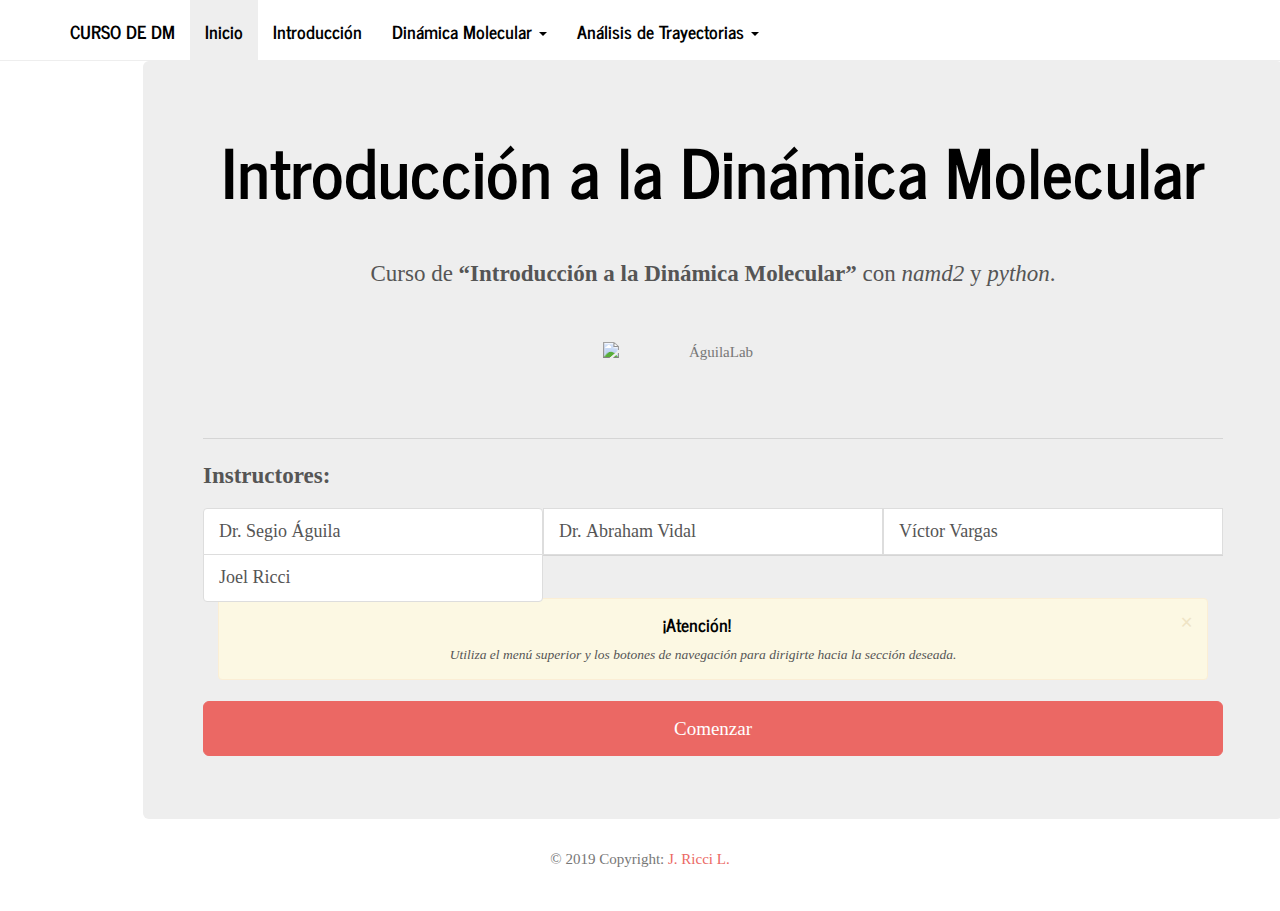
==== commit e1447f97: "Añadida los archivos de simulación" ====
--- a/docs/index.html
+++ b/docs/index.html
@@ -259,7 +259,7 @@
   <a href="index.html">Inicio</a>
 </li>
 <li>
-  <a href="intro_R_p1.html">Introducción</a>
+  <a href="intro_DM.html">Introducción</a>
 </li>
 <li class="dropdown">
   <a href="#" class="dropdown-toggle" data-toggle="dropdown" role="button" aria-expanded="false">
@@ -284,7 +284,7 @@
   </a>
   <ul class="dropdown-menu" role="menu">
     <li>
-      <a href="intro_R_p3.html">RMSD y RMSF</a>
+      <a href="analisis_traj.html">RMSD y RMSF</a>
     </li>
   </ul>
 </li>
@@ -364,7 +364,7 @@
   
   <!-- Counter -->
   <div class="container text-center">
-  <a href="https://smallseotools.com/visitor-hit-counter/" target="_blank" title="Traffic Counter by Small Seo Tools" rel="nofollow noopener"><img src="https://smallseotools.com/counterDisplay?code=48f89ebe91e41e4e5cf53c9693a62c10&style=0004&pad=5&type=page&initCount=1" alt="Traffic Counter by Small Seo Tools" border="0"></a>
+  <!-- a href="https://smallseotools.com/visitor-hit-counter/" target="_blank" title="Traffic Counter by Small Seo Tools" rel="nofollow noopener"><img src="https://smallseotools.com/counterDisplay?code=48f89ebe91e41e4e5cf53c9693a62c10&style=0004&pad=5&type=page&initCount=1" alt="Traffic Counter by Small Seo Tools" border="0"></a-->
   </div>
 
   <!-- Copyright -->
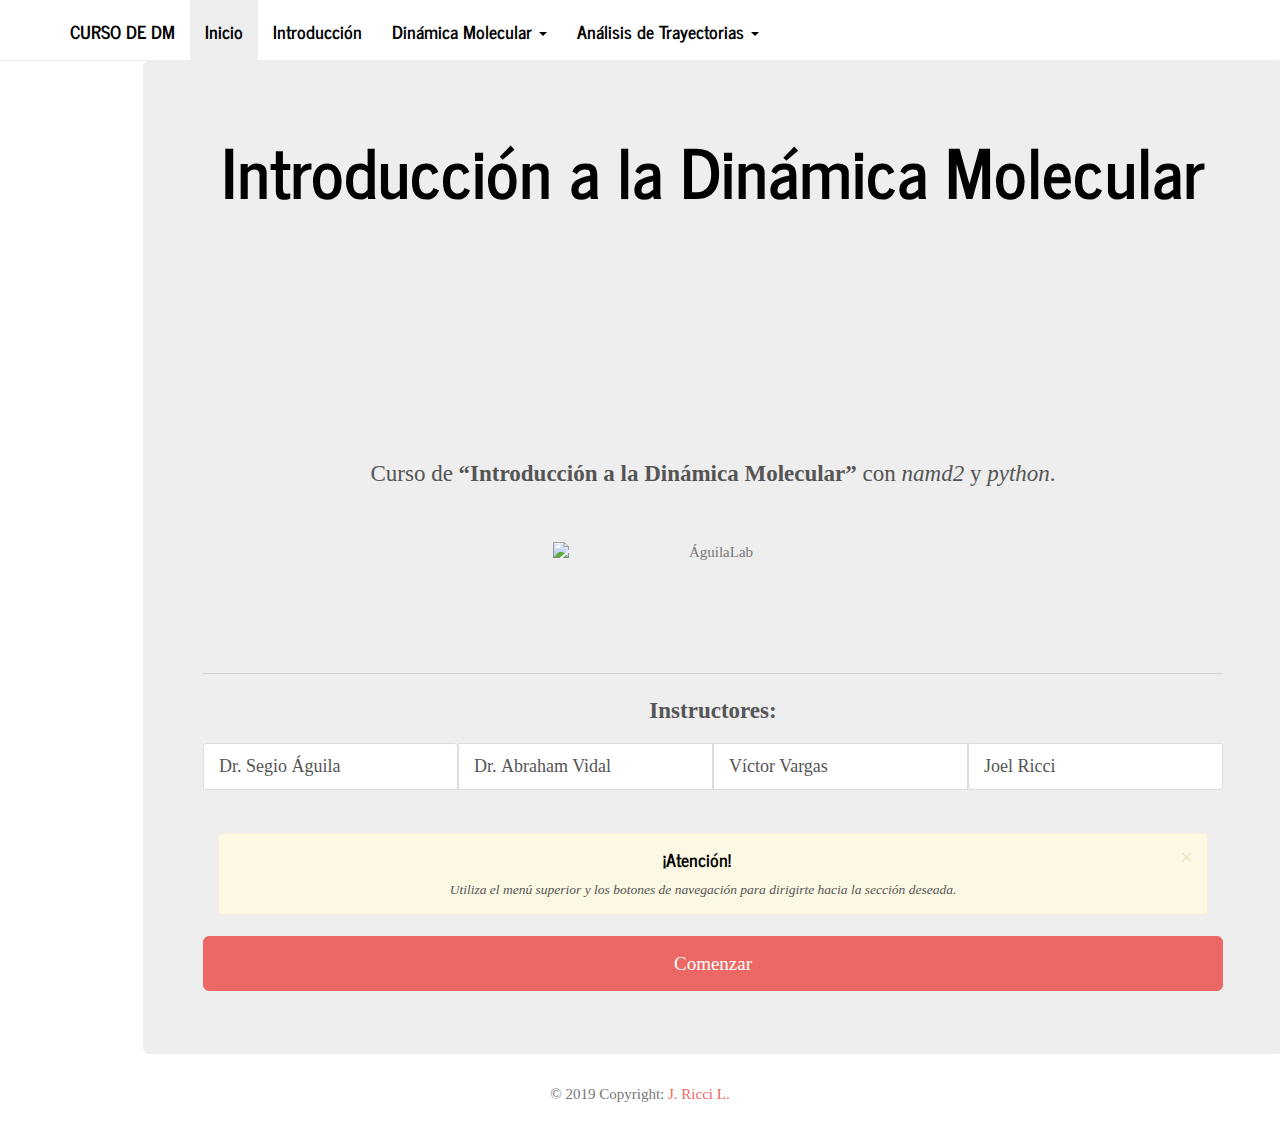
==== commit df9b1ba7: "Actualizada la portada de la página" ====
--- a/docs/index.html
+++ b/docs/index.html
@@ -309,33 +309,37 @@
 <h1 class="display-4 text-center pb-3">
 Introducción a la Dinámica Molecular
 </h1>
-<br><br>
+<br>
+<div class="viewer_3Dmoljs justify-content-center border" style="height: 200px; width: 100%; position: relative;" data-pdb="1L2Y" data-backgroundcolor="0xeeeeee" data-style1="cartoon:color=0xff6600" data-surface1="opacity:.5;color:white">
+
+</div>
+<br>
 <p class="lead text-center">
 Curso de <strong>“Introducción a la Dinámica Molecular”</strong> con <i>namd2</i> y <i>python</i>.
 </p>
 <br>
 <div class="container-fluid p-3">
 <div class="row">
-<div class="col-xm-12 col-sm-12 text-center">
+<div class="text-center">
 <img src="http://aguilalab.com/wp-content/uploads/2018/06/aguila_logo.svg" class="img-responsive mx-auto d-block" alt="ÁguilaLab">
 </div>
 </div>
 </div>
 <hr class="my-5">
-<p>
+<p class="text-center">
 <strong>Instructores:</strong>
 </p>
 <ul class="list-group list-group-flush">
-<li class="list-group-item col-sm-12 col-md-4">
+<li class="list-group-item col-sm-12 col-md-3">
 Dr. Segio Águila
 </li>
-<li class="list-group-item col-sm-12 col-md-4">
+<li class="list-group-item col-sm-12 col-md-3">
 Dr. Abraham Vidal
 </li>
-<li class="list-group-item col-sm-12 col-md-4">
+<li class="list-group-item col-sm-12 col-md-3">
 Víctor Vargas
 </li>
-<li class="list-group-item col-sm-12 col-md-4">
+<li class="list-group-item col-sm-12 col-md-3">
 Joel Ricci
 </li>
 </ul>
@@ -372,7 +376,7 @@
     <a href="https://github.com/jRicciL"> J. Ricci L.</a>
   </div>
   <!-- Copyright -->
-  <script src="http://3Dmol.csb.pitt.edu/build/3Dmol-min.js"></script>
+  <script src="https://3Dmol.csb.pitt.edu/build/3Dmol-min.js"></script>
 
 </footer>
 <!-- Footer -->
--- a/docs/styles.css
+++ b/docs/styles.css
@@ -49,6 +49,10 @@
   color: #ECC785;
 }
 
+code span.co {
+  color: #6eadbd;
+}
+
 p code, li code {
   color: #333;
   background-color: #efe5ca;
@@ -57,7 +61,7 @@
 
 div h1.title {
     font-size: 42px;
-    color: #EB6864;
+    color: #147d91;
 }
 
 .header-section-number::after {
@@ -71,12 +75,12 @@
 
 .section h2 {
     padding: 80px 0px 20px;
-    margin-top: -66px;
+    margin-top: -20px;
 }
 
 h3 {
     padding: 80px 0px 20px;
-    margin-top: -66px;
+    margin-top: -20px;
 }
 
 ul .tocify ul, .tocify li {
@@ -119,9 +123,9 @@
 
 .img-responsive {
     width: auto;
-    height: 120px;
+    height: 125px;
     padding: 15px;
     margin: auto;
-    max-height: 90px;
-    max-width: 250px;
+    max-height: 125px;
+    max-width: 350px;
 }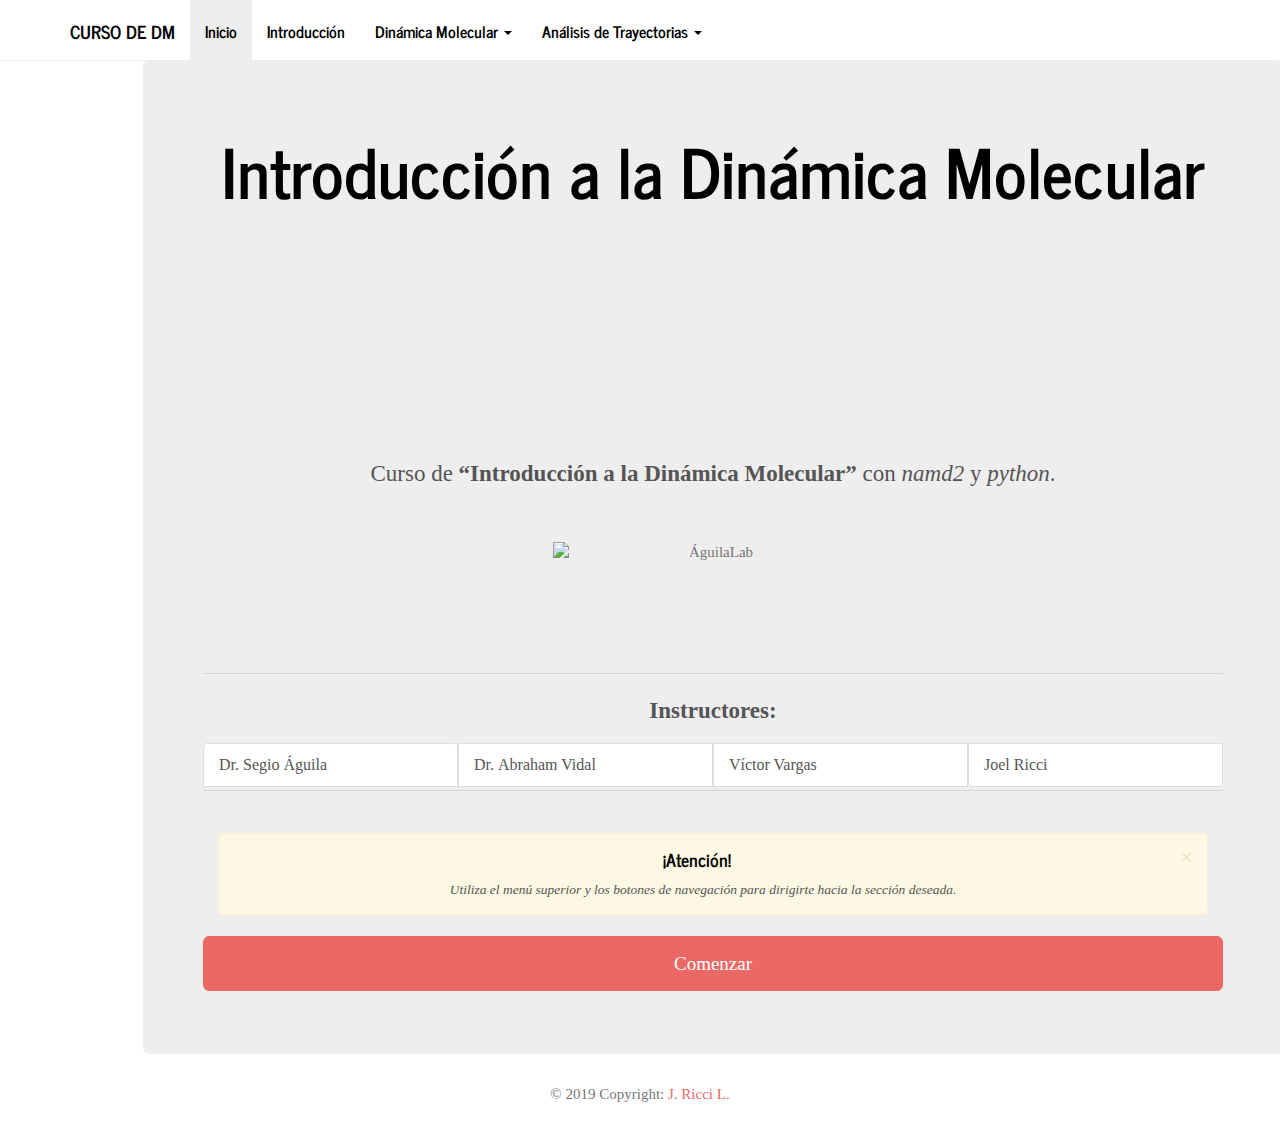
==== commit be7d3b93: "Cambio del tamaño de fuente de los documentos html" ====
--- a/docs/index.html
+++ b/docs/index.html
@@ -284,7 +284,10 @@
   </a>
   <ul class="dropdown-menu" role="menu">
     <li>
-      <a href="analisis_traj.html">RMSD y RMSF</a>
+      <a href="analisis_traj.html">Manejo de trayectorias con pytraj</a>
+    </li>
+    <li>
+      <a href="rmsd_y_rmsf.html">RMSD y RMSF</a>
     </li>
   </ul>
 </li>
@@ -358,7 +361,7 @@
 </div>
 </div>
 <p class="lead">
-<a class="btn btn-primary btn-lg btn-block" href="./intro_R_p1.html" role="button">Comenzar</a>
+<a class="btn btn-primary btn-lg btn-block" href="./intro_DM.html" role="button">Comenzar</a>
 </p>
 </div>
 </div>
--- a/docs/styles.css
+++ b/docs/styles.css
@@ -26,7 +26,7 @@
 }
 
 code span.st {
-    color: #f5dd7e;
+    color: #FFD885;
 }
 
 code span.ot {
@@ -61,7 +61,7 @@
 
 div h1.title {
     font-size: 42px;
-    color: #147d91;
+    color: #777;
 }
 
 .header-section-number::after {
@@ -93,14 +93,11 @@
     max-width: 1450px;
 }
 
-p, li { 
+p, ol, li { 
   color: #555;
-  font-size: 1.2em;
+  font-size: 16px;
 }
 
-ul, li {
-  font-size: 18px;
-}
 
 .spoiler {
   visibility: hidden;
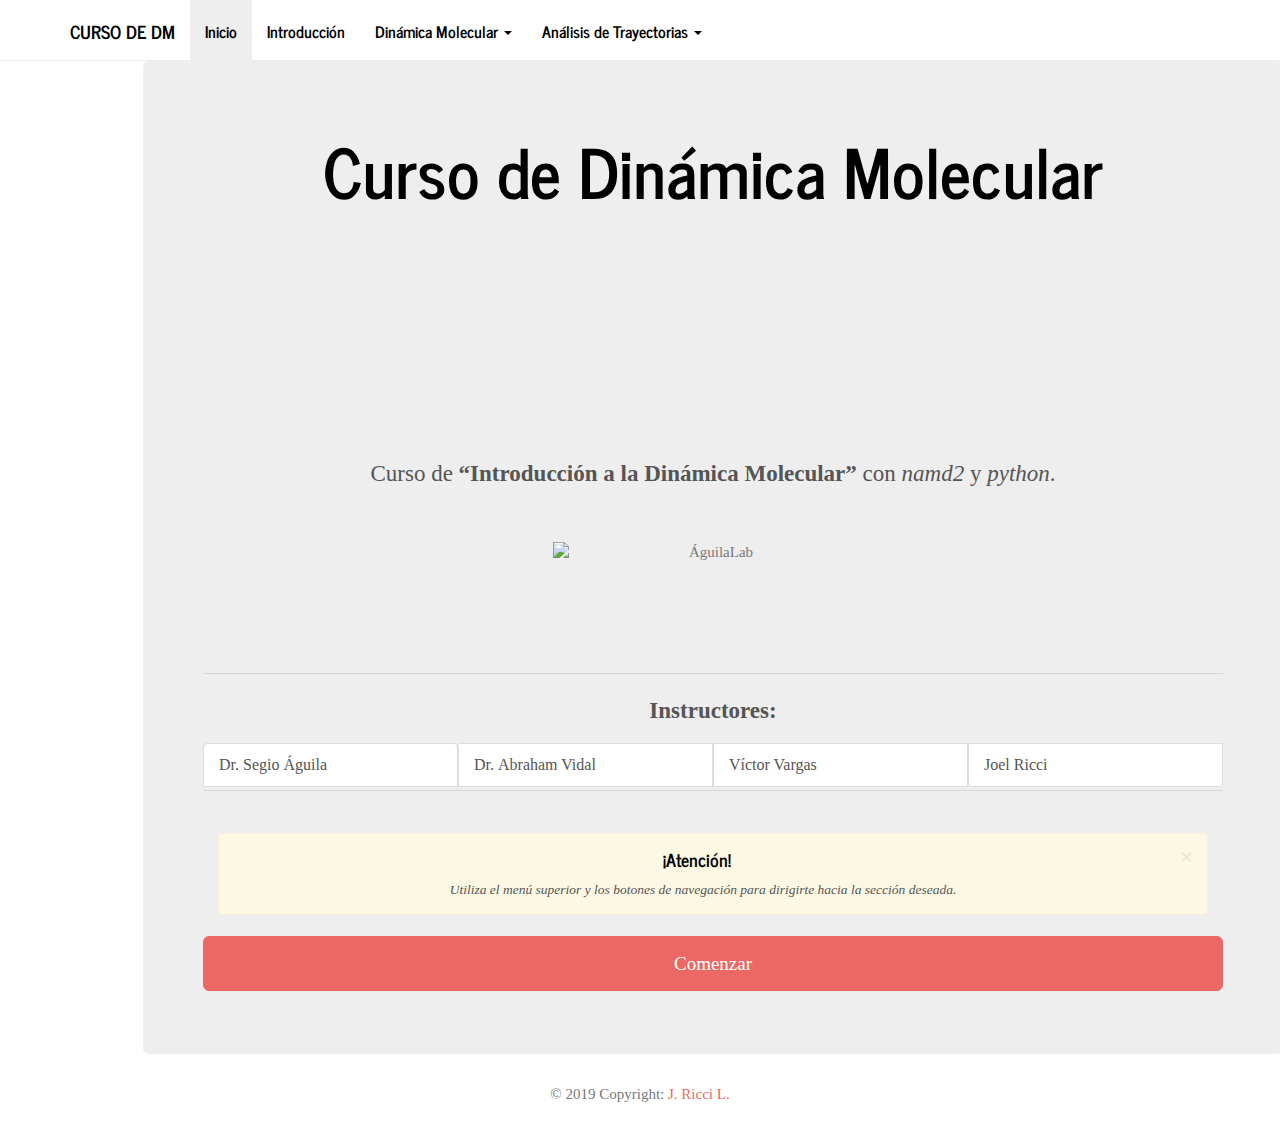
==== commit 6b8c6998: "Tamaño de fuente actualizado" ====
--- a/docs/index.html
+++ b/docs/index.html
@@ -310,7 +310,7 @@
 <div class="container">
 <div class="jumbotron">
 <h1 class="display-4 text-center pb-3">
-Introducción a la Dinámica Molecular
+Curso de Dinámica Molecular
 </h1>
 <br>
 <div class="viewer_3Dmoljs justify-content-center border" style="height: 200px; width: 100%; position: relative;" data-pdb="1L2Y" data-backgroundcolor="0xeeeeee" data-style1="cartoon:color=0xff6600" data-surface1="opacity:.5;color:white">
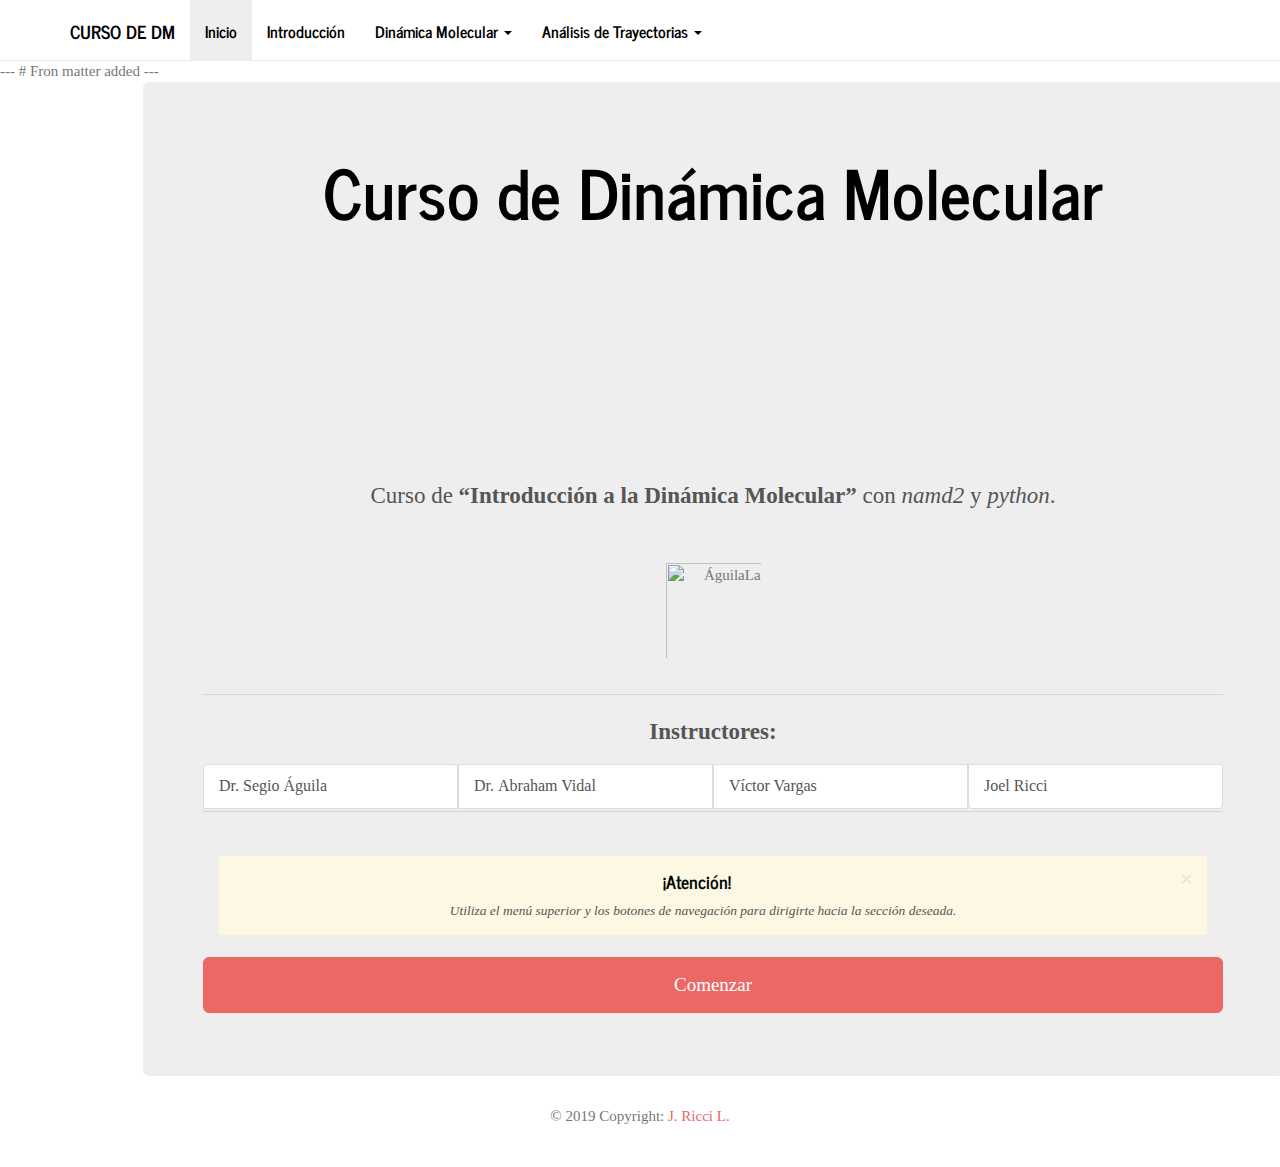
==== commit 16ecea2d: "Fron matter added" ====
--- a/docs/index.html
+++ b/docs/index.html
@@ -1,3 +1,7 @@
+
+---
+# Fron matter added
+---
 <!DOCTYPE html>
 
 <html xmlns="http://www.w3.org/1999/xhtml">
